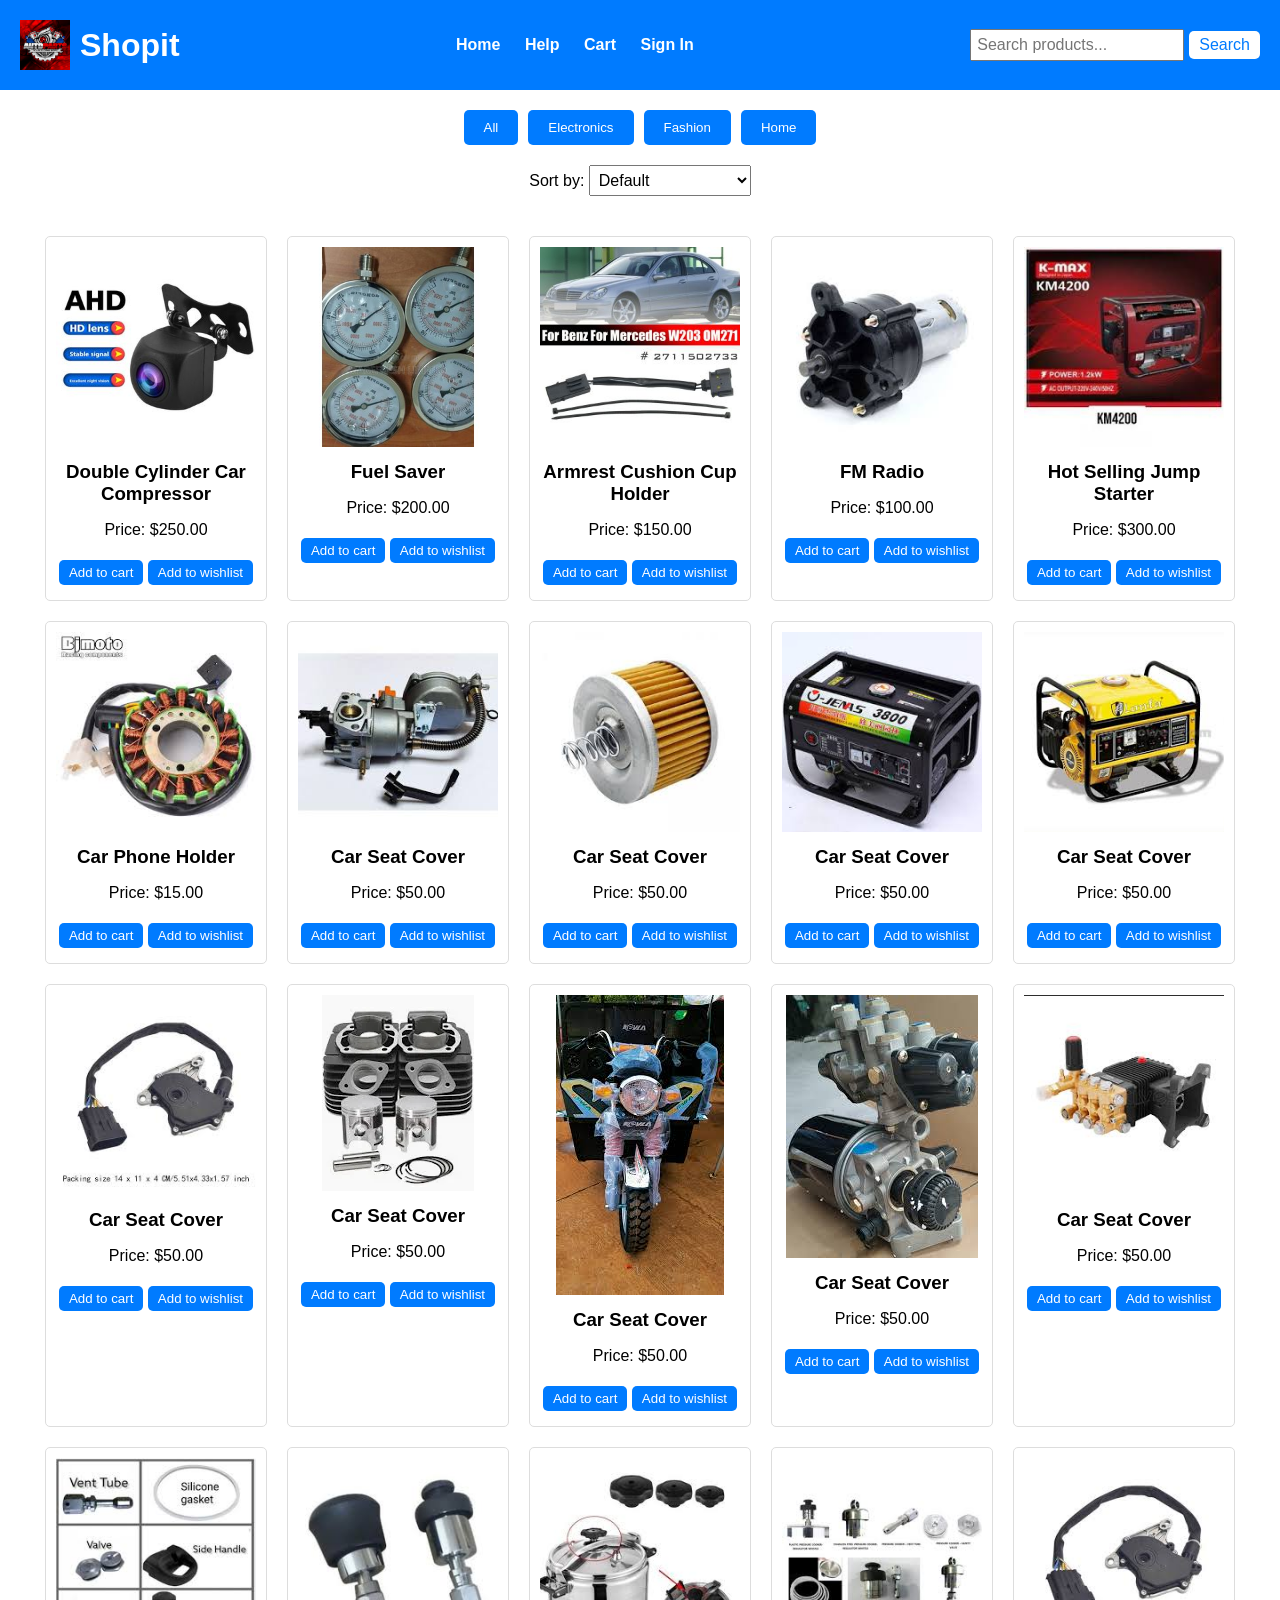
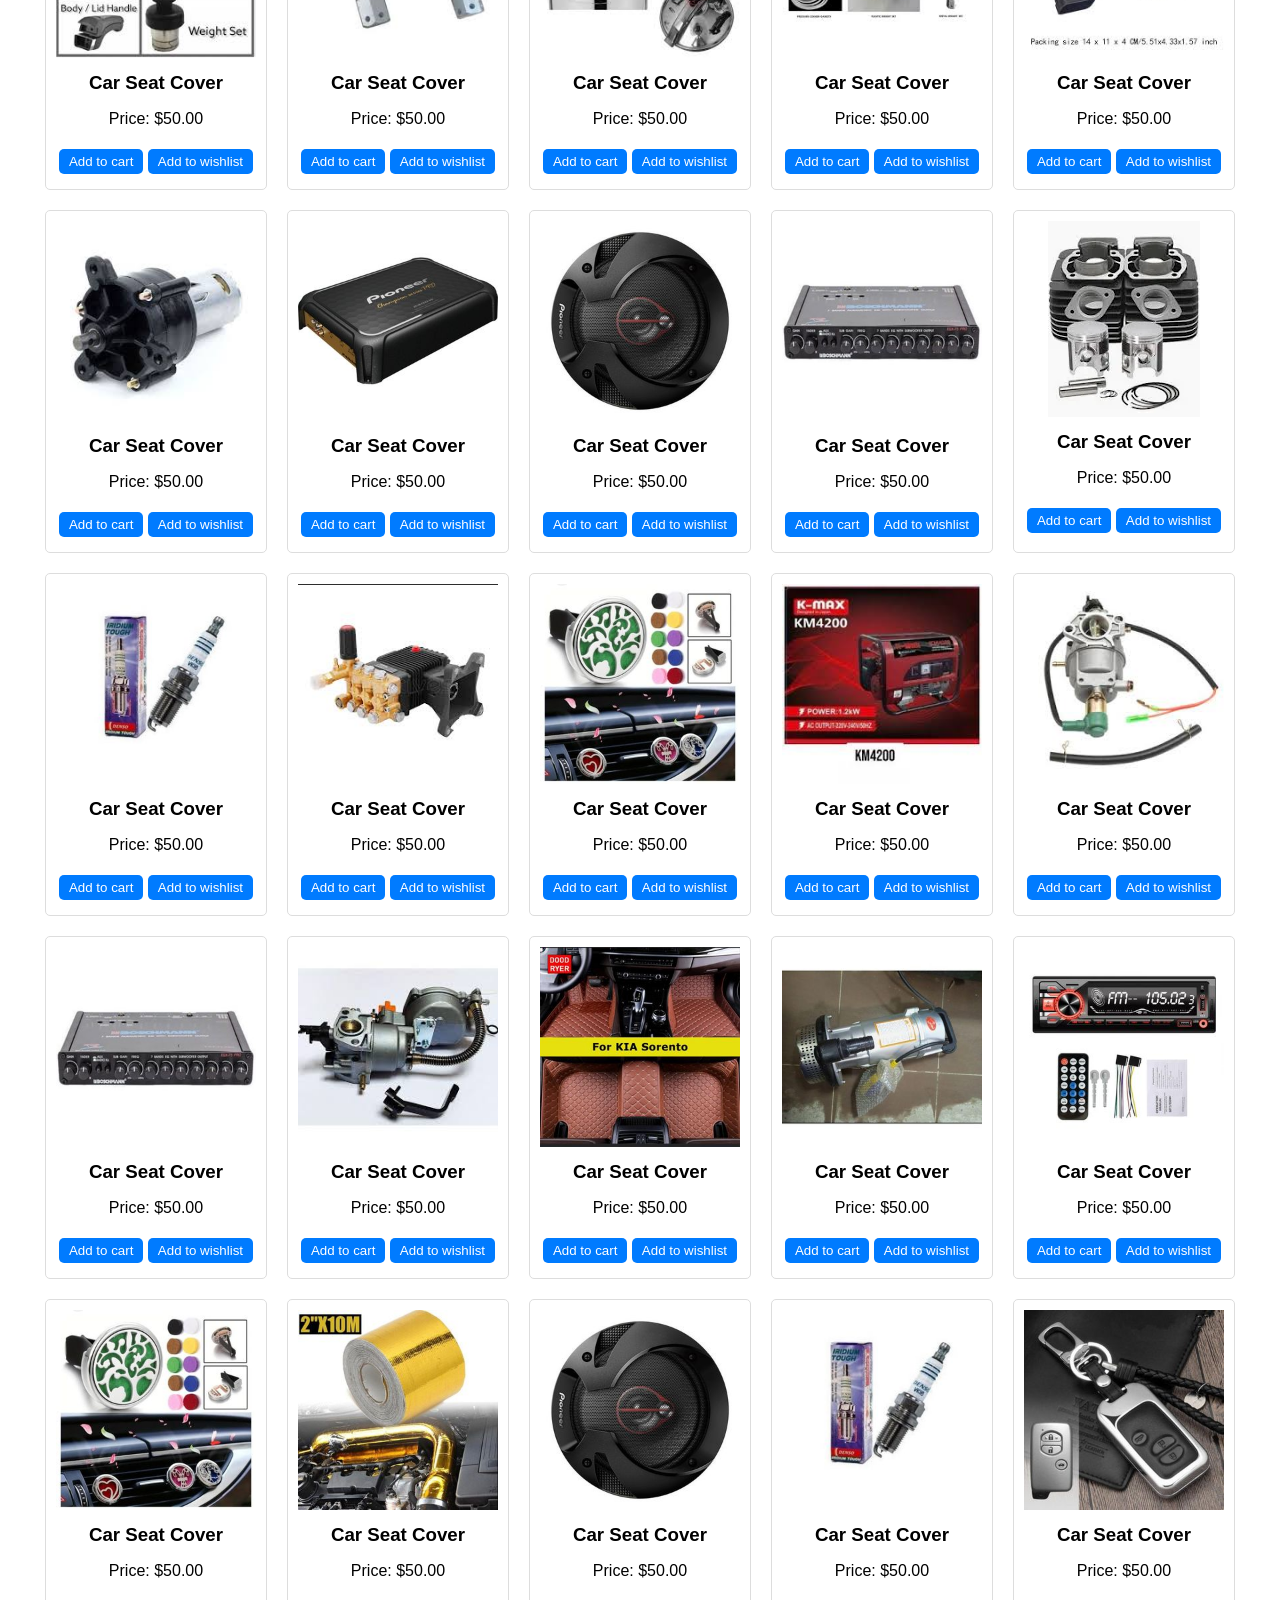
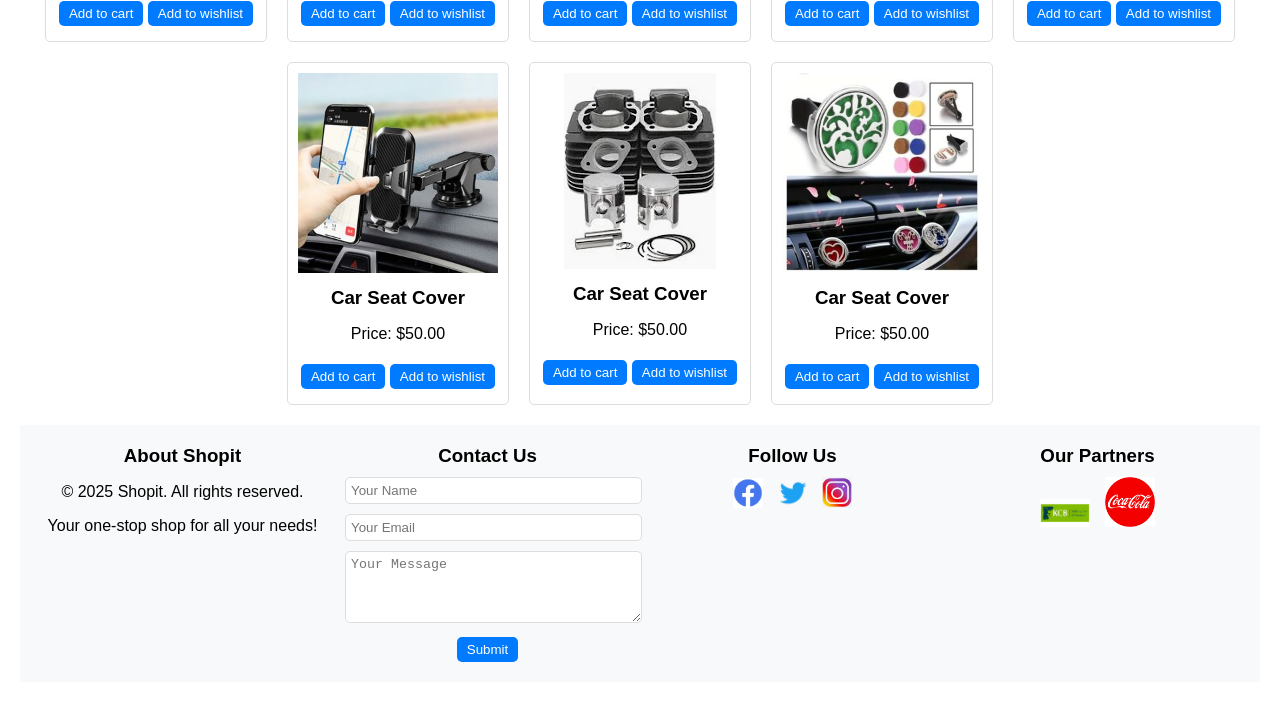
==== index.html @ d396bc4e "Add files via upload" ====
<!DOCTYPE html>
<html lang="en">
<head>
    <meta charset="UTF-8">
    <meta name="viewport" content="width=device-width, initial-scale=1.0">
    <title>Shopit</title>
    <link rel="stylesheet" href="index.css"> 
</head>
<body>
  
    <div id="top-section">
        <div class="header-container">
            <div class="logo-container">
                <img src="./images/auto-parts-car-service-logo-template-vector-54324256.jpg" alt="Shopit Logo" class="logo">
                <h1>Shopit</h1>
            </div>
            <div class="nav-links">
                <a href="Home.html">Home</a>
                <a href="help.html">Help</a>
                <a href="cart.html">Cart</a>
                <a href="login.html">Sign In</a>
            </div>
            <div class="search-bar">
                <input type="text" placeholder="Search products...">
                <button>Search</button>
            </div>
        </div>
    </div>

    
    <div class="category-filter">
        <button data-category="all">All</button>
        <button data-category="electronics">Electronics</button>
        <button data-category="fashion">Fashion</button>
        <button data-category="home">Home</button>
    </div>

 
    <div class="product-sorting">
        <label for="sort">Sort by:</label>
        <select id="sort">
            <option value="default">Default</option>
            <option value="price-asc">Price: Low to High</option>
            <option value="price-desc">Price: High to Low</option>
            <option value="name-asc">Name: A to Z</option>
            <option value="name-desc">Name: Z to A</option>
        </select>
    </div>

    <div class="product-list">
        <div class="product-item" data-category="electronics">
            <img src="./images/AHD car reverse camera rear view parking.jpg" alt="Double Cylinder Car Compressor">
            <h3>Double Cylinder Car Compressor</h3>
            <p>Price: $250.00</p>
            <button>Add to cart</button>
            <button class="wishlist-button">Add to wishlist</button>
        </div>
        <div class="product-item" data-category="electronics">
            <img src="./images/1 (1).jpg" alt="Fuel Saver">
            <h3>Fuel Saver</h3>
            <p>Price: $200.00</p>
            <button>Add to cart</button>
            <button class="wishlist-button">Add to wishlist</button>
        </div>
        <div class="product-item" data-category="electronics">
            <img src="./images/1.jpg" alt="Armrest Cushion Cup Holder">
            <h3>Armrest Cushion Cup Holder</h3>
            <p>Price: $150.00</p>
            <button>Add to cart</button>
            <button class="wishlist-button">Add to wishlist</button>
        </div>
        <div class="product-item" data-category="electronics">
            <img src="./images/444.jpeg" alt="FM Radio">
            <h3>FM Radio</h3>
            <p>Price: $100.00</p>
            <button>Add to cart</button>
            <button class="wishlist-button">Add to wishlist</button>
        </div>
        <div class="product-item" data-category="electronics">
            <img src="./images/download (1).jpeg" alt="Hot Selling Jump Starter">
            <h3>Hot Selling Jump Starter</h3>
            <p>Price: $300.00</p>
            <button>Add to cart</button>
            <button class="wishlist-button">Add to wishlist</button>
        </div>
        <div class="product-item" data-category="electronics">
            <img src="./images/download (2)444.jpeg" alt="Car Phone Holder">
            <h3>Car Phone Holder</h3>
            <p>Price: $15.00</p>
            <button>Add to cart</button>
            <button class="wishlist-button">Add to wishlist</button>
        </div>
        <div class="product-item" data-category="electronics">
            <img src="./images/download.jpeg" alt="Car Seat Cover">
            <h3>Car Seat Cover</h3>
            <p>Price: $50.00</p>
            <button>Add to cart</button>
            <button class="wishlist-button">Add to wishlist</button>
        </div>
        <div class="product-item" data-category="electronics">
            <img src="./images/filter.jpeg" alt="Car Seat Cover">
            <h3>Car Seat Cover</h3>
            <p>Price: $50.00</p>
            <button>Add to cart</button>
            <button class="wishlist-button">Add to wishlist</button>
        </div>
        <div class="product-item" data-category="electronics">
            <img src="./images/images (10).jpeg" alt="Car Seat Cover">
            <h3>Car Seat Cover</h3>
            <p>Price: $50.00</p>
            <button>Add to cart</button>
            <button class="wishlist-button">Add to wishlist</button>
        </div>
        <div class="product-item" data-category="electronics">
            <img src="./images/images (11).jpeg" alt="Car Seat Cover">
            <h3>Car Seat Cover</h3>
            <p>Price: $50.00</p>
            <button>Add to cart</button>
            <button class="wishlist-button">Add to wishlist</button>
        </div>
        <div class="product-item" data-category="electronics">
            <img src="./images/images (2).jpeg" alt="Car Seat Cover">
            <h3>Car Seat Cover</h3>
            <p>Price: $50.00</p>
            <button>Add to cart</button>
            <button class="wishlist-button">Add to wishlist</button>
        </div>
        <div class="product-item" data-category="electronics">
            <img src="./images/yamahard350.webp" alt="Car Seat Cover">
            <h3>Car Seat Cover</h3>
            <p>Price: $50.00</p>
            <button>Add to cart</button>
            <button class="wishlist-button">Add to wishlist</button>
        </div>
        <div class="product-item" data-category="electronics">
            <img src="./images/images (9).jpeg" alt="Car Seat Cover">
            <h3>Car Seat Cover</h3>
            <p>Price: $50.00</p>
            <button>Add to cart</button>
            <button class="wishlist-button">Add to wishlist</button>
        </div>
        <div class="product-item" data-category="electronics">
            <img src="./images/images (8).jpeg" alt="Car Seat Cover">
            <h3>Car Seat Cover</h3>
            <p>Price: $50.00</p>
            <button>Add to cart</button>
            <button class="wishlist-button">Add to wishlist</button>
        </div>
        <div class="product-item" data-category="electronics">
            <img src="./images/images (7).jpeg" alt="Car Seat Cover">
            <h3>Car Seat Cover</h3>
            <p>Price: $50.00</p>
            <button>Add to cart</button>
            <button class="wishlist-button">Add to wishlist</button>
        </div>
        <div class="product-item" data-category="electronics">
            <img src="./images/images (6).jpeg" alt="Car Seat Cover">
            <h3>Car Seat Cover</h3>
            <p>Price: $50.00</p>
            <button>Add to cart</button>
            <button class="wishlist-button">Add to wishlist</button>
        </div>
        <div class="product-item" data-category="electronics">
            <img src="./images/images (5).jpeg" alt="Car Seat Cover">
            <h3>Car Seat Cover</h3>
            <p>Price: $50.00</p>
            <button>Add to cart</button>
            <button class="wishlist-button">Add to wishlist</button>
        </div>
        <div class="product-item" data-category="electronics">
            <img src="./images/images (4).jpeg" alt="Car Seat Cover">
            <h3>Car Seat Cover</h3>
            <p>Price: $50.00</p>
            <button>Add to cart</button>
            <button class="wishlist-button">Add to wishlist</button>
        </div>
        <div class="product-item" data-category="electronics">
            <img src="./images/images (3).jpeg" alt="Car Seat Cover">
            <h3>Car Seat Cover</h3>
            <p>Price: $50.00</p>
            <button>Add to cart</button>
            <button class="wishlist-button">Add to wishlist</button>
        </div>
        <div class="product-item" data-category="electronics">
            <img src="./images/images (2).jpeg" alt="Car Seat Cover">
            <h3>Car Seat Cover</h3>
            <p>Price: $50.00</p>
            <button>Add to cart</button>
            <button class="wishlist-button">Add to wishlist</button>
        </div>
        <div class="product-item" data-category="electronics">
            <img src="./images/444.jpeg" alt="Car Seat Cover">
            <h3>Car Seat Cover</h3>
            <p>Price: $50.00</p>
            <button>Add to cart</button>
            <button class="wishlist-button">Add to wishlist</button>
        </div>
        <div class="product-item" data-category="electronics">
            <img src="./images/pionner GM-DC971 CARAMPLIFIRE.jpg" alt="Car Seat Cover">
            <h3>Car Seat Cover</h3>
            <p>Price: $50.00</p>
            <button>Add to cart</button>
            <button class="wishlist-button">Add to wishlist</button>
        </div>
        <div class="product-item" data-category="electronics">
            <img src="./images/SPEAKER.jpg" alt="Car Seat Cover">
            <h3>Car Seat Cover</h3>
            <p>Price: $50.00</p>
            <button>Add to cart</button>
            <button class="wishlist-button">Add to wishlist</button>
        </div>
        <div class="product-item" data-category="electronics">
            <img src="./images/BOSCHMANN.jpg" alt="Car Seat Cover">
            <h3>Car Seat Cover</h3>
            <p>Price: $50.00</p>
            <button>Add to cart</button>
            <button class="wishlist-button">Add to wishlist</button>
        </div>
        <div class="product-item" data-category="electronics">
            <img src="./images/yamahard350.webp" alt="Car Seat Cover">
            <h3>Car Seat Cover</h3>
            <p>Price: $50.00</p>
            <button>Add to cart</button>
            <button class="wishlist-button">Add to wishlist</button>
        </div>
        <div class="product-item" data-category="electronics">
            <img src="./images/PLUG.jpg" alt="Car Seat Cover">
            <h3>Car Seat Cover</h3>
            <p>Price: $50.00</p>
            <button>Add to cart</button>
            <button class="wishlist-button">Add to wishlist</button>
        </div>
        <div class="product-item" data-category="electronics">
            <img src="./images/images (7).jpeg" alt="Car Seat Cover">
            <h3>Car Seat Cover</h3>
            <p>Price: $50.00</p>
            <button>Add to cart</button>
            <button class="wishlist-button">Add to wishlist</button>
        </div>
        <div class="product-item" data-category="electronics">
            <img src="./images/air freshner.jpg" alt="Car Seat Cover">
            <h3>Car Seat Cover</h3>
            <p>Price: $50.00</p>
            <button>Add to cart</button>
            <button class="wishlist-button">Add to wishlist</button>
        </div>
        <div class="product-item" data-category="electronics">
            <img src="./images/download (1).jpeg" alt="Car Seat Cover">
            <h3>Car Seat Cover</h3>
            <p>Price: $50.00</p>
            <button>Add to cart</button>
            <button class="wishlist-button">Add to wishlist</button>
        </div>
        <div class="product-item" data-category="electronics">
            <img src="./images/download 444.jpeg" alt="Car Seat Cover">
            <h3>Car Seat Cover</h3>
            <p>Price: $50.00</p>
            <button>Add to cart</button>
            <button class="wishlist-button">Add to wishlist</button>
        </div>
        <div class="product-item" data-category="electronics">
            <img src="./images/BOSCHMANN.jpg" alt="Car Seat Cover">
            <h3>Car Seat Cover</h3>
            <p>Price: $50.00</p>
            <button>Add to cart</button>
            <button class="wishlist-button">Add to wishlist</button>
        </div>
        <div class="product-item" data-category="electronics">
            <img src="./images/download.jpeg" alt="Car Seat Cover">
            <h3>Car Seat Cover</h3>
            <p>Price: $50.00</p>
            <button>Add to cart</button>
            <button class="wishlist-button">Add to wishlist</button>
        </div>
        <div class="product-item" data-category="electronics">
            <img src="./images/floor mat.jpg" alt="Car Seat Cover">
            <h3>Car Seat Cover</h3>
            <p>Price: $50.00</p>
            <button>Add to cart</button>
            <button class="wishlist-button">Add to wishlist</button>
        </div>
        <div class="product-item" data-category="electronics">
            <img src="./images/FUEL PUMP.jpg" alt="Car Seat Cover">
            <h3>Car Seat Cover</h3>
            <p>Price: $50.00</p>
            <button>Add to cart</button>
            <button class="wishlist-button">Add to wishlist</button>
        </div>
        <div class="product-item" data-category="electronics">
            <img src="./images/FM RADIO.jpg" alt="Car Seat Cover">
            <h3>Car Seat Cover</h3>
            <p>Price: $50.00</p>
            <button>Add to cart</button>
            <button class="wishlist-button">Add to wishlist</button>
        </div>
        <div class="product-item" data-category="electronics">
            <img src="./images/air freshner.jpg" alt="Car Seat Cover">
            <h3>Car Seat Cover</h3>
            <p>Price: $50.00</p>
            <button>Add to cart</button>
            <button class="wishlist-button">Add to wishlist</button>
        </div>
        <div class="product-item" data-category="electronics">
            <img src="./images/DEGREE GOLD HEAT COOL.jpg" alt="Car Seat Cover">
            <h3>Car Seat Cover</h3>
            <p>Price: $50.00</p>
            <button>Add to cart</button>
            <button class="wishlist-button">Add to wishlist</button>
        </div>
        <div class="product-item" data-category="electronics">
            <img src="./images/SPEAKER.jpg" alt="Car Seat Cover">
            <h3>Car Seat Cover</h3>
            <p>Price: $50.00</p>
            <button>Add to cart</button>
            <button class="wishlist-button">Add to wishlist</button>
        </div>
        <div class="product-item" data-category="electronics">
            <img src="./images/PLUG.jpg" alt="Car Seat Cover">
            <h3>Car Seat Cover</h3>
            <p>Price: $50.00</p>
            <button>Add to cart</button>
            <button class="wishlist-button">Add to wishlist</button>
        </div>
        <div class="product-item" data-category="electronics">
            <img src="./images/key case cover bag.jpg" alt="Car Seat Cover">
            <h3>Car Seat Cover</h3>
            <p>Price: $50.00</p>
            <button>Add to cart</button>
            <button class="wishlist-button">Add to wishlist</button>
        </div>
        <div class="product-item" data-category="electronics">
            <img src="./images/phone holder.jpg" alt="Car Seat Cover">
            <h3>Car Seat Cover</h3>
            <p>Price: $50.00</p>
            <button>Add to cart</button>
            <button class="wishlist-button">Add to wishlist</button>
        </div>
        <div class="product-item" data-category="electronics">
            <img src="./images/yamahard350.webp" alt="Car Seat Cover">
            <h3>Car Seat Cover</h3>
            <p>Price: $50.00</p>
            <button>Add to cart</button>
            <button class="wishlist-button">Add to wishlist</button>
        </Div> 
        <div class="product-item" data-category="electronics">
            <img src="./images/air freshner.jpg" alt="Car Seat Cover">
            <h3>Car Seat Cover</h3>
            <p>Price: $50.00</p>
            <button>Add to cart</button>
            <button class="wishlist-button">Add to wishlist</button>   

    </div>
   

   
    <footer>
        <div class="footer-container">
            <div class="footer-section">
                <h3>About Shopit</h3>
                <p>&copy; 2025 Shopit. All rights reserved.</p>
                <p>Your one-stop shop for all your needs!</p>
            </div>
            <div class="footer-section">
                <h3>Contact Us</h3>
                <form action="#" method="post">
                    <input type="text" name="name" placeholder="Your Name" required>
                    <input type="email" name="email" placeholder="Your Email" required>
                    <textarea name="message" placeholder="Your Message" rows="4" required></textarea>
                    <button type="submit">Submit</button>
                </form>
            </div>
            <div class="footer-section">
                <h3>Follow Us</h3>
                <div class="social-media">
                    <a href="#" target="_blank"><img src="./images/FECEBOOK LOGO.avif" alt="Facebook"></a>
                    <a href="#" target="_blank"><img src="./images/free-twitter-logo-icon-2429-thumb.png" alt="Twitter"></a>
                    <a href="#" target="_blank"><img src="./images/INSTAGRAM LOGO.jpg" alt="Instagram"></a>
                </div>
            </div>
            <div class="footer-section">
                <h3>Our Partners</h3>
                <div class="partners">
                    <img src="./images/kcb-group-vector-logo.png" alt="Partner 1">
                    <img src="./images/COKE LOGO.jpg" alt="Partner 2">
                </div>
            </div>
        </div>
    </footer>

    <script src="index.js"></script> 
</body>
</html>
---- index.css ----
body {
    font-family: Arial, sans-serif;
    margin: 0;
    padding: 0;
    box-sizing: border-box;
}

h1, h2, h3 {
    margin: 0;
}

a {
    text-decoration: none;
    color: inherit;
}

button {
    cursor: pointer;
}


#top-section {
    background-color: #007BFF;
    color: white;
    padding: 20px;
}

.header-container {
    display: flex;
    justify-content: space-between;
    align-items: center;
}

.logo-container {
    display: flex;
    align-items: center;
}

.logo {
    height: 50px;
    margin-right: 10px;
}

.nav-links a {
    margin: 0 10px;
    color: white;
    font-weight: bold;
}

.search-bar {
    display: flex;
    align-items: center;
}

.search-bar input {
    padding: 5px;
    font-size: 16px;
    margin-right: 5px;
}

.search-bar button {
    padding: 5px 10px;
    font-size: 16px;
    background-color: white;
    color: #007BFF;
    border: none;
    border-radius: 5px;
}


.category-filter {
    display: flex;
    justify-content: center;
    margin: 20px 0;
}

.category-filter button {
    padding: 10px 20px;
    margin: 0 5px;
    background-color: #007BFF;
    color: white;
    border: none;
    border-radius: 5px;
}

.category-filter button:hover {
    background-color: #0056b3;
}

.product-sorting {
    text-align: center;
    margin: 20px 0;
}

.product-sorting select {
    padding: 5px;
    font-size: 16px;
}


.product-list {
    display: flex;
    flex-wrap: wrap;
    justify-content: center;
    gap: 20px;
    padding: 20px;
}

.product-item {
    border: 1px solid #ddd;
    border-radius: 5px;
    padding: 10px;
    text-align: center;
    width: 200px;
}

.product-item img {
    max-width: 100%;
    height: auto;
    margin-bottom: 10px;
}

.product-item button {
    padding: 5px 10px;
    margin: 5px 0;
    background-color: #007BFF;
    color: white;
    border: none;
    border-radius: 5px;
}

.product-item button:hover {
    background-color: #0056b3;
}


footer {
    background-color: #f8f9fa;
    padding: 20px;
    text-align: center;
}

.footer-container {
    display: flex;
    flex-wrap: wrap;
    justify-content: space-around;
    gap: 20px;
}

.footer-section {
    flex: 1;
    min-width: 200px;
}

.footer-section h3 {
    margin-bottom: 10px;
}

.footer-section form input,
.footer-section form textarea {
    width: 100%;
    margin-bottom: 10px;
    padding: 5px;
    border: 1px solid #ddd;
    border-radius: 5px;
}

.footer-section form button {
    padding: 5px 10px;
    background-color: #007BFF;
    color: white;
    border: none;
    border-radius: 5px;
}

.footer-section form button:hover {
    background-color: #0056b3;
}

.social-media img {
    width: 30px;
    margin: 0 5px;
}

.partners img {
    width: 50px;
    margin: 0 5px;
}
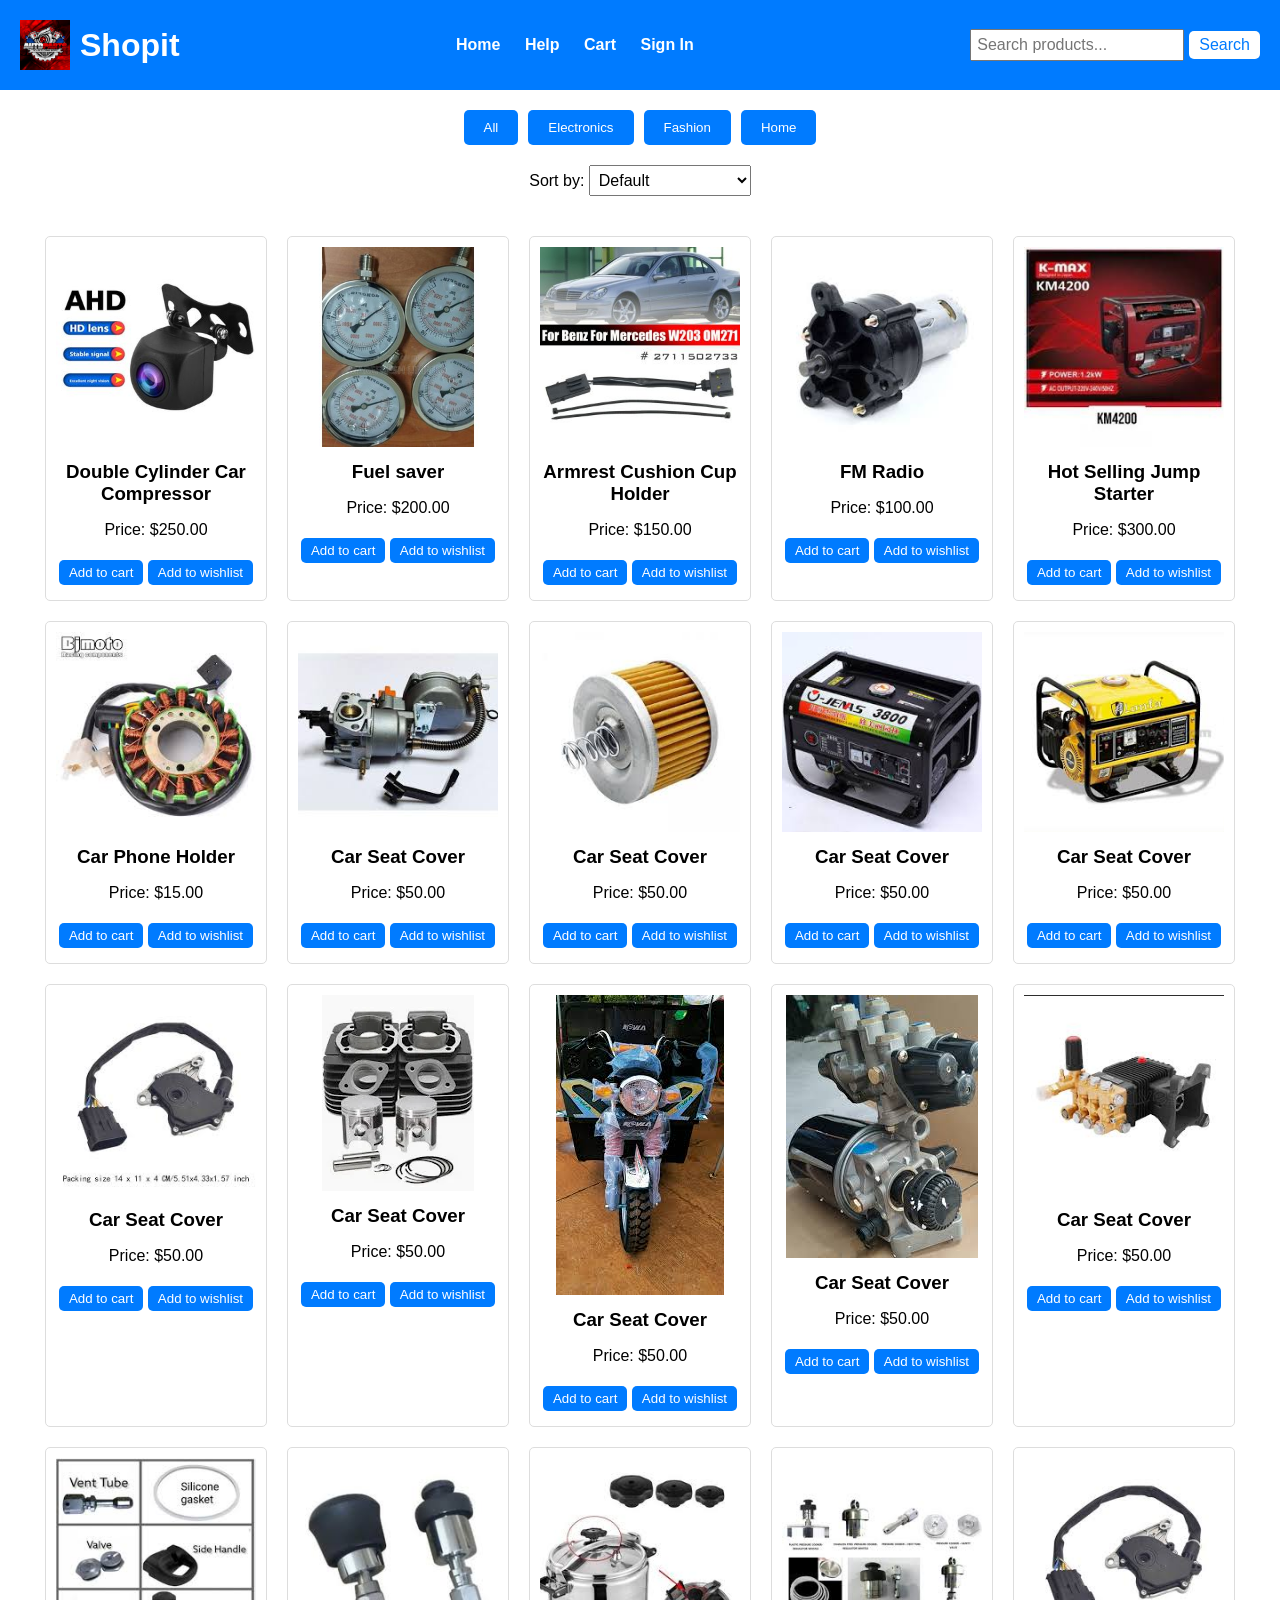
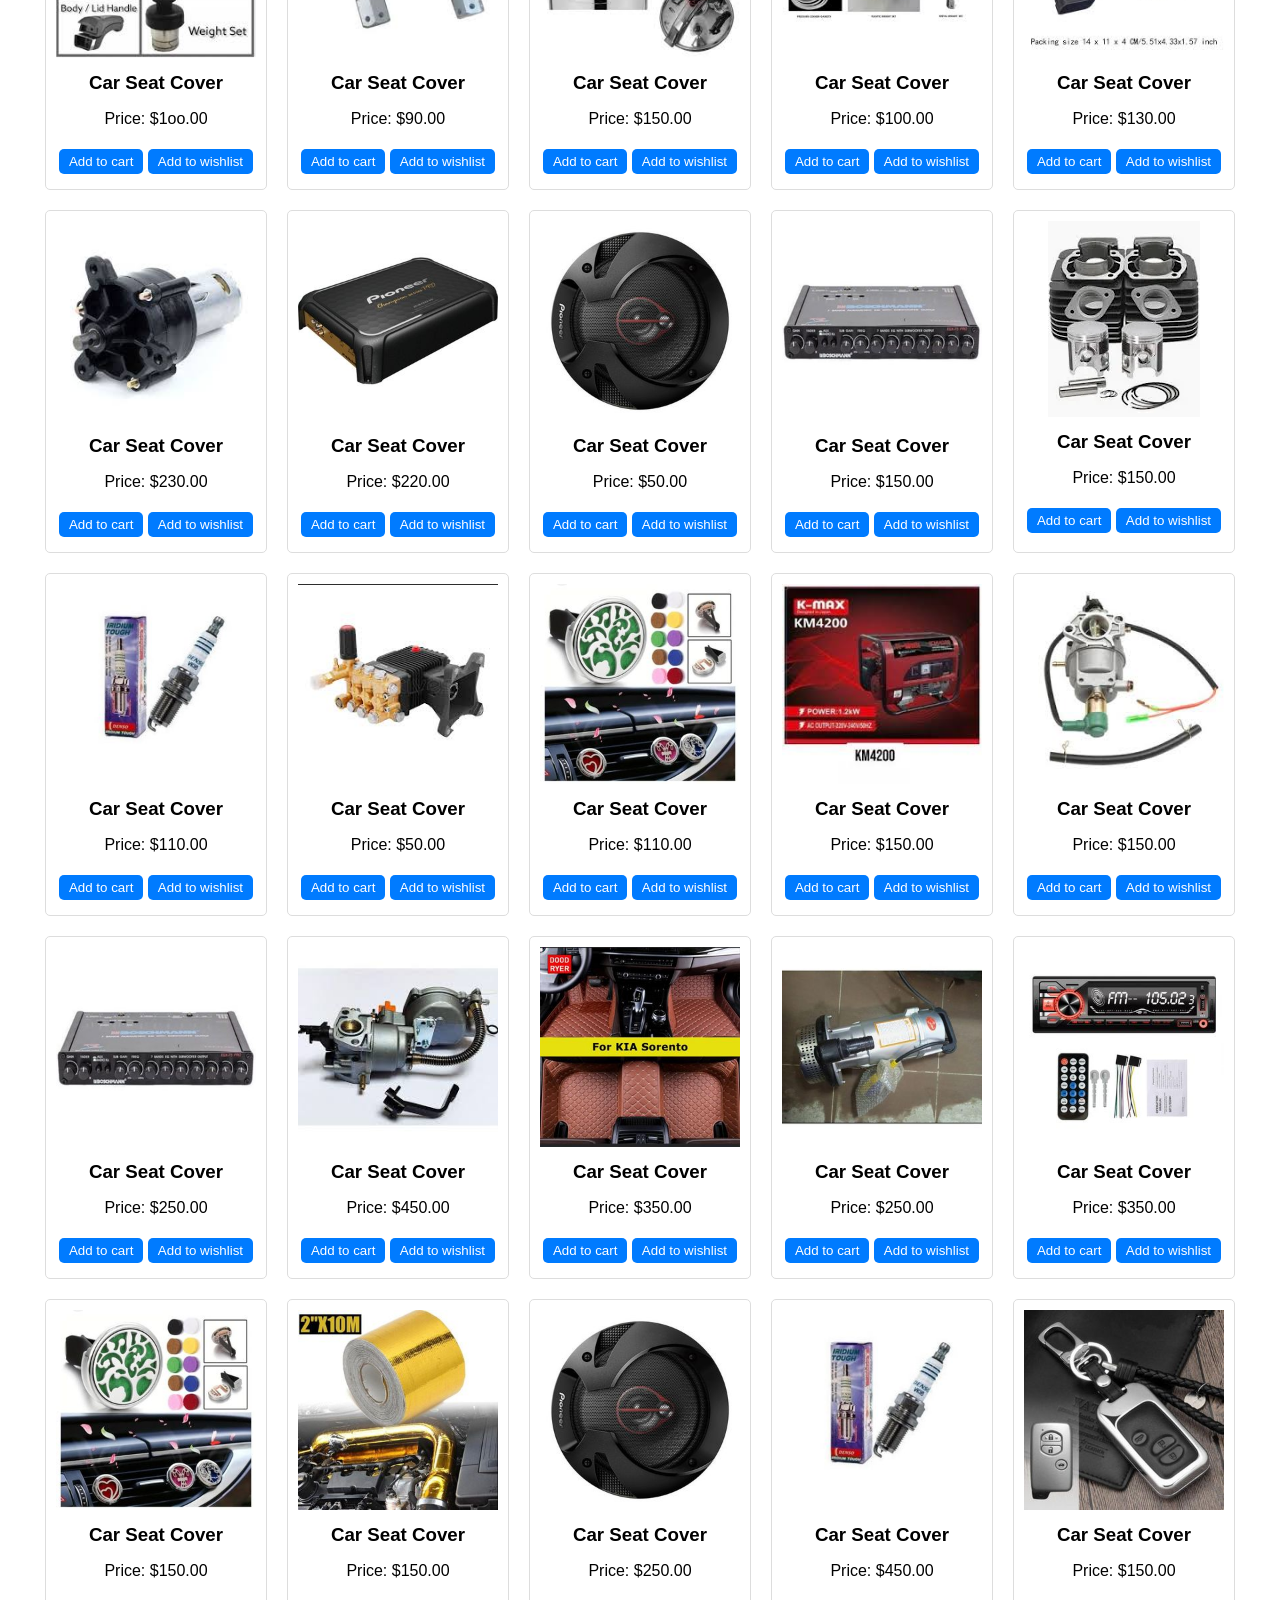
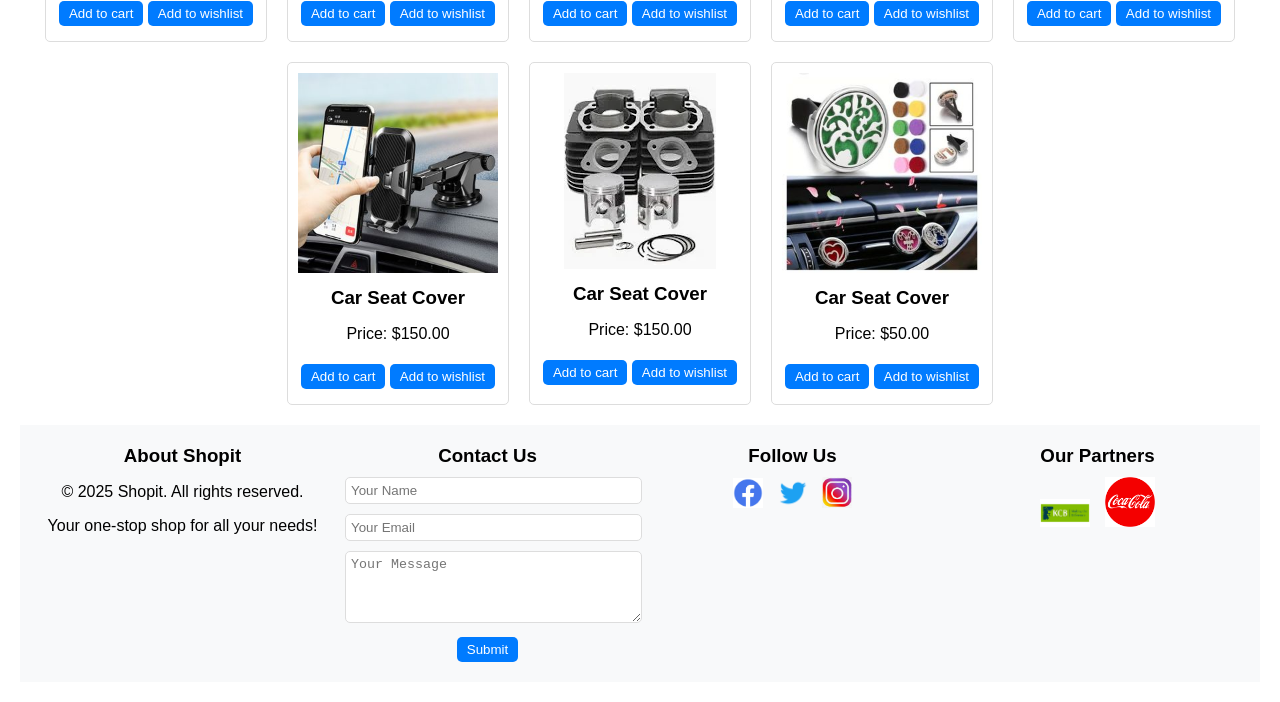
==== commit a84492e3: "updated 7 files and added cart.js" ====
--- a/index.html
+++ b/index.html
@@ -57,7 +57,7 @@
         </div>
         <div class="product-item" data-category="electronics">
             <img src="./images/1 (1).jpg" alt="Fuel Saver">
-            <h3>Fuel Saver</h3>
+            <h3>Fuel saver</h3>
             <p>Price: $200.00</p>
             <button>Add to cart</button>
             <button class="wishlist-button">Add to wishlist</button>
@@ -156,49 +156,49 @@
         <div class="product-item" data-category="electronics">
             <img src="./images/images (6).jpeg" alt="Car Seat Cover">
             <h3>Car Seat Cover</h3>
-            <p>Price: $50.00</p>
+            <p>Price: $1oo.00</p>
             <button>Add to cart</button>
             <button class="wishlist-button">Add to wishlist</button>
         </div>
         <div class="product-item" data-category="electronics">
             <img src="./images/images (5).jpeg" alt="Car Seat Cover">
             <h3>Car Seat Cover</h3>
-            <p>Price: $50.00</p>
+            <p>Price: $90.00</p>
             <button>Add to cart</button>
             <button class="wishlist-button">Add to wishlist</button>
         </div>
         <div class="product-item" data-category="electronics">
             <img src="./images/images (4).jpeg" alt="Car Seat Cover">
             <h3>Car Seat Cover</h3>
-            <p>Price: $50.00</p>
+            <p>Price: $150.00</p>
             <button>Add to cart</button>
             <button class="wishlist-button">Add to wishlist</button>
         </div>
         <div class="product-item" data-category="electronics">
             <img src="./images/images (3).jpeg" alt="Car Seat Cover">
             <h3>Car Seat Cover</h3>
-            <p>Price: $50.00</p>
+            <p>Price: $100.00</p>
             <button>Add to cart</button>
             <button class="wishlist-button">Add to wishlist</button>
         </div>
         <div class="product-item" data-category="electronics">
             <img src="./images/images (2).jpeg" alt="Car Seat Cover">
             <h3>Car Seat Cover</h3>
-            <p>Price: $50.00</p>
+            <p>Price: $130.00</p>
             <button>Add to cart</button>
             <button class="wishlist-button">Add to wishlist</button>
         </div>
         <div class="product-item" data-category="electronics">
             <img src="./images/444.jpeg" alt="Car Seat Cover">
             <h3>Car Seat Cover</h3>
-            <p>Price: $50.00</p>
+            <p>Price: $230.00</p>
             <button>Add to cart</button>
             <button class="wishlist-button">Add to wishlist</button>
         </div>
         <div class="product-item" data-category="electronics">
             <img src="./images/pionner GM-DC971 CARAMPLIFIRE.jpg" alt="Car Seat Cover">
             <h3>Car Seat Cover</h3>
-            <p>Price: $50.00</p>
+            <p>Price: $220.00</p>
             <button>Add to cart</button>
             <button class="wishlist-button">Add to wishlist</button>
         </div>
@@ -212,21 +212,21 @@
         <div class="product-item" data-category="electronics">
             <img src="./images/BOSCHMANN.jpg" alt="Car Seat Cover">
             <h3>Car Seat Cover</h3>
-            <p>Price: $50.00</p>
+            <p>Price: $150.00</p>
             <button>Add to cart</button>
             <button class="wishlist-button">Add to wishlist</button>
         </div>
         <div class="product-item" data-category="electronics">
             <img src="./images/yamahard350.webp" alt="Car Seat Cover">
             <h3>Car Seat Cover</h3>
-            <p>Price: $50.00</p>
+            <p>Price: $150.00</p>
             <button>Add to cart</button>
             <button class="wishlist-button">Add to wishlist</button>
         </div>
         <div class="product-item" data-category="electronics">
             <img src="./images/PLUG.jpg" alt="Car Seat Cover">
             <h3>Car Seat Cover</h3>
-            <p>Price: $50.00</p>
+            <p>Price: $110.00</p>
             <button>Add to cart</button>
             <button class="wishlist-button">Add to wishlist</button>
         </div>
@@ -240,105 +240,105 @@
         <div class="product-item" data-category="electronics">
             <img src="./images/air freshner.jpg" alt="Car Seat Cover">
             <h3>Car Seat Cover</h3>
-            <p>Price: $50.00</p>
+            <p>Price: $110.00</p>
             <button>Add to cart</button>
             <button class="wishlist-button">Add to wishlist</button>
         </div>
         <div class="product-item" data-category="electronics">
             <img src="./images/download (1).jpeg" alt="Car Seat Cover">
             <h3>Car Seat Cover</h3>
-            <p>Price: $50.00</p>
+            <p>Price: $150.00</p>
             <button>Add to cart</button>
             <button class="wishlist-button">Add to wishlist</button>
         </div>
         <div class="product-item" data-category="electronics">
             <img src="./images/download 444.jpeg" alt="Car Seat Cover">
             <h3>Car Seat Cover</h3>
-            <p>Price: $50.00</p>
+            <p>Price: $150.00</p>
             <button>Add to cart</button>
             <button class="wishlist-button">Add to wishlist</button>
         </div>
         <div class="product-item" data-category="electronics">
             <img src="./images/BOSCHMANN.jpg" alt="Car Seat Cover">
             <h3>Car Seat Cover</h3>
-            <p>Price: $50.00</p>
+            <p>Price: $250.00</p>
             <button>Add to cart</button>
             <button class="wishlist-button">Add to wishlist</button>
         </div>
         <div class="product-item" data-category="electronics">
             <img src="./images/download.jpeg" alt="Car Seat Cover">
             <h3>Car Seat Cover</h3>
-            <p>Price: $50.00</p>
+            <p>Price: $450.00</p>
             <button>Add to cart</button>
             <button class="wishlist-button">Add to wishlist</button>
         </div>
         <div class="product-item" data-category="electronics">
             <img src="./images/floor mat.jpg" alt="Car Seat Cover">
             <h3>Car Seat Cover</h3>
-            <p>Price: $50.00</p>
+            <p>Price: $350.00</p>
             <button>Add to cart</button>
             <button class="wishlist-button">Add to wishlist</button>
         </div>
         <div class="product-item" data-category="electronics">
             <img src="./images/FUEL PUMP.jpg" alt="Car Seat Cover">
             <h3>Car Seat Cover</h3>
-            <p>Price: $50.00</p>
+            <p>Price: $250.00</p>
             <button>Add to cart</button>
             <button class="wishlist-button">Add to wishlist</button>
         </div>
         <div class="product-item" data-category="electronics">
             <img src="./images/FM RADIO.jpg" alt="Car Seat Cover">
             <h3>Car Seat Cover</h3>
-            <p>Price: $50.00</p>
+            <p>Price: $350.00</p>
             <button>Add to cart</button>
             <button class="wishlist-button">Add to wishlist</button>
         </div>
         <div class="product-item" data-category="electronics">
             <img src="./images/air freshner.jpg" alt="Car Seat Cover">
             <h3>Car Seat Cover</h3>
-            <p>Price: $50.00</p>
+            <p>Price: $150.00</p>
             <button>Add to cart</button>
             <button class="wishlist-button">Add to wishlist</button>
         </div>
         <div class="product-item" data-category="electronics">
             <img src="./images/DEGREE GOLD HEAT COOL.jpg" alt="Car Seat Cover">
             <h3>Car Seat Cover</h3>
-            <p>Price: $50.00</p>
+            <p>Price: $150.00</p>
             <button>Add to cart</button>
             <button class="wishlist-button">Add to wishlist</button>
         </div>
         <div class="product-item" data-category="electronics">
             <img src="./images/SPEAKER.jpg" alt="Car Seat Cover">
             <h3>Car Seat Cover</h3>
-            <p>Price: $50.00</p>
+            <p>Price: $250.00</p>
             <button>Add to cart</button>
             <button class="wishlist-button">Add to wishlist</button>
         </div>
         <div class="product-item" data-category="electronics">
             <img src="./images/PLUG.jpg" alt="Car Seat Cover">
             <h3>Car Seat Cover</h3>
-            <p>Price: $50.00</p>
+            <p>Price: $450.00</p>
             <button>Add to cart</button>
             <button class="wishlist-button">Add to wishlist</button>
         </div>
         <div class="product-item" data-category="electronics">
             <img src="./images/key case cover bag.jpg" alt="Car Seat Cover">
             <h3>Car Seat Cover</h3>
-            <p>Price: $50.00</p>
+            <p>Price: $150.00</p>
             <button>Add to cart</button>
             <button class="wishlist-button">Add to wishlist</button>
         </div>
         <div class="product-item" data-category="electronics">
             <img src="./images/phone holder.jpg" alt="Car Seat Cover">
             <h3>Car Seat Cover</h3>
-            <p>Price: $50.00</p>
+            <p>Price: $150.00</p>
             <button>Add to cart</button>
             <button class="wishlist-button">Add to wishlist</button>
         </div>
         <div class="product-item" data-category="electronics">
             <img src="./images/yamahard350.webp" alt="Car Seat Cover">
             <h3>Car Seat Cover</h3>
-            <p>Price: $50.00</p>
+            <p>Price: $150.00</p>
             <button>Add to cart</button>
             <button class="wishlist-button">Add to wishlist</button>
         </Div> 
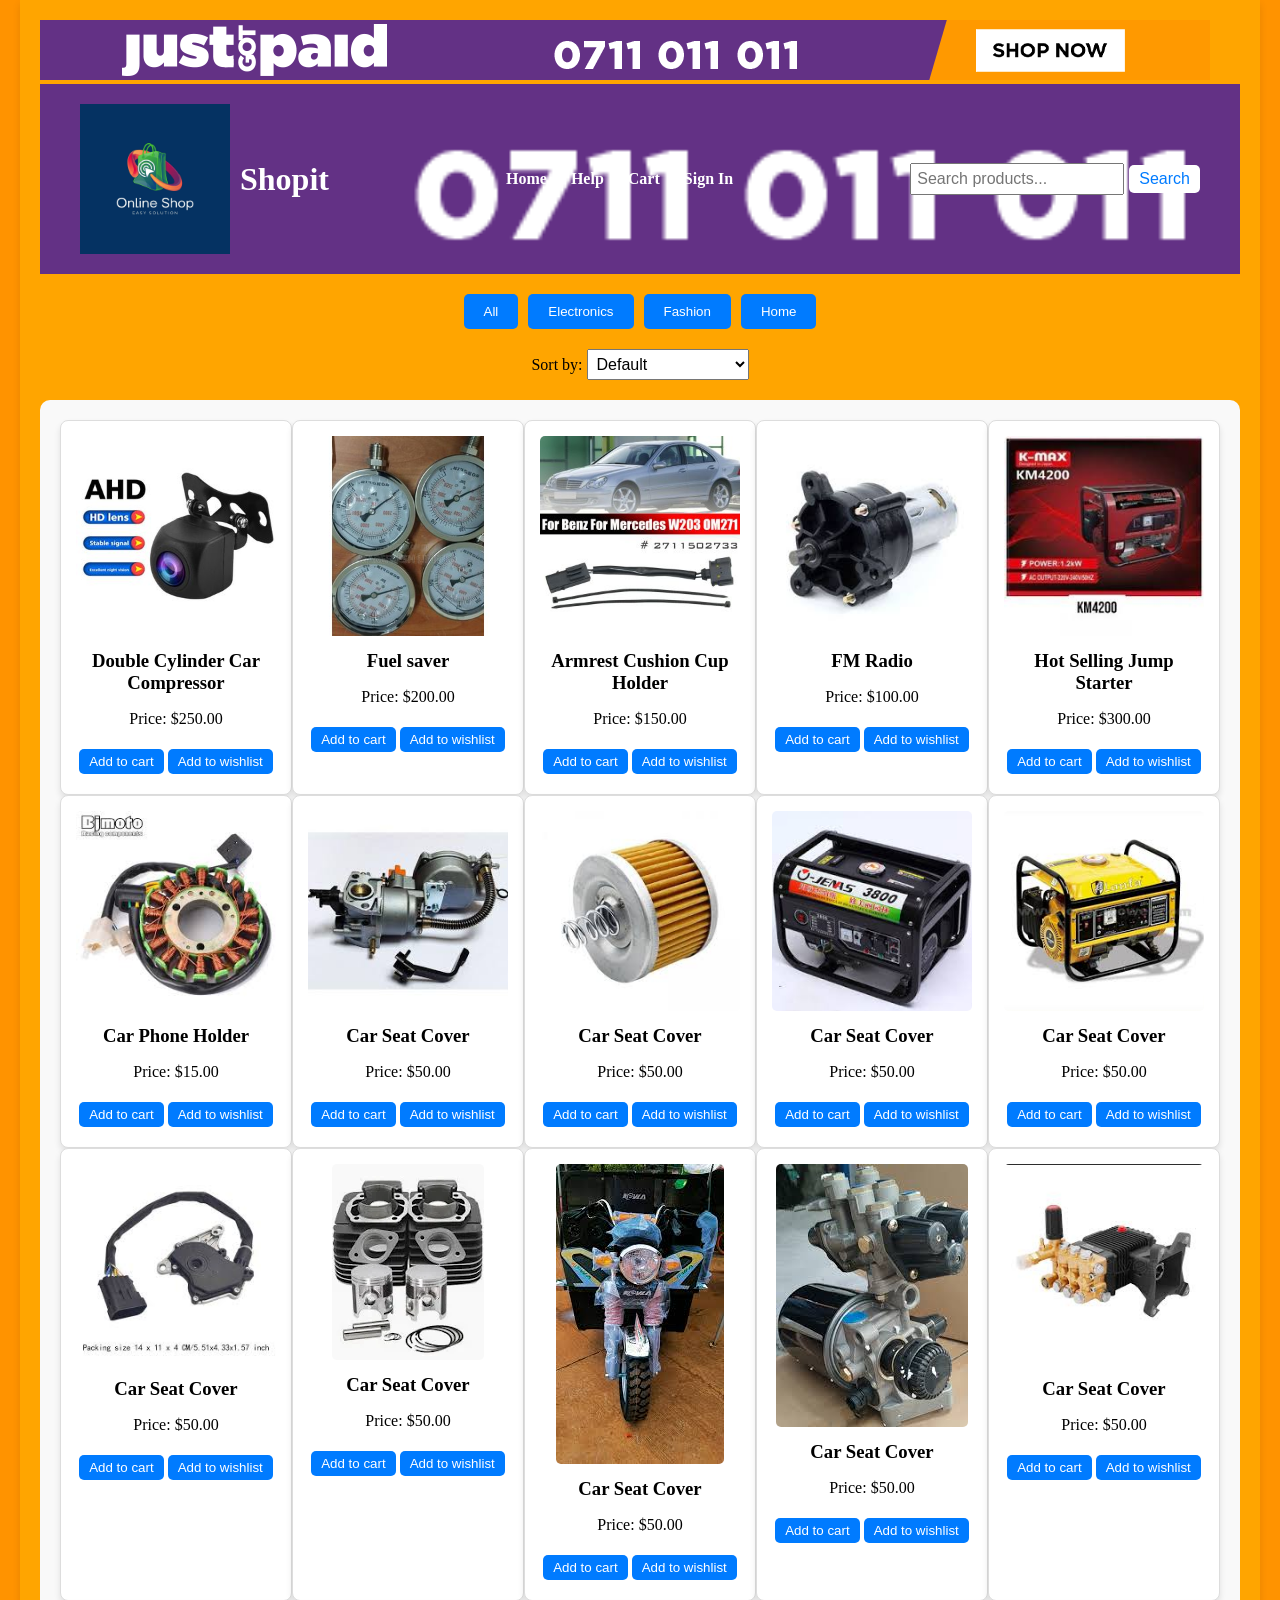
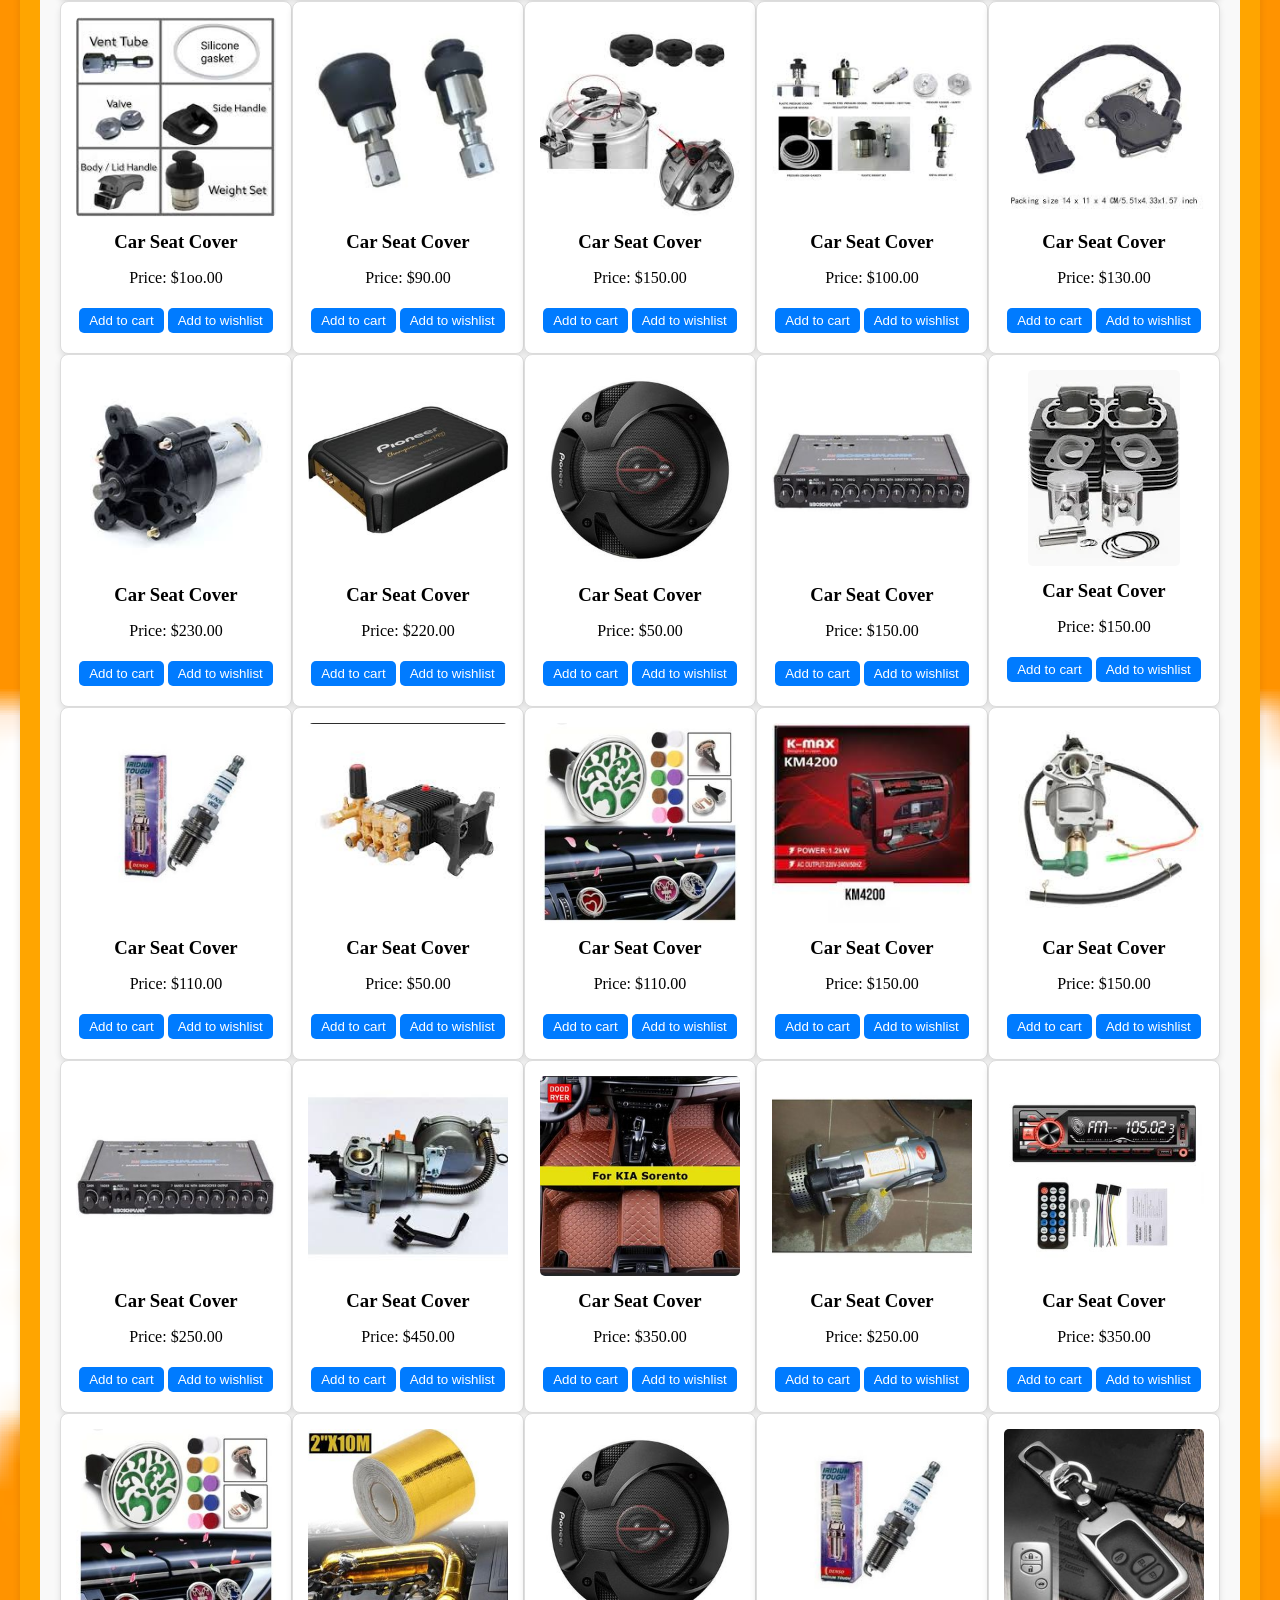
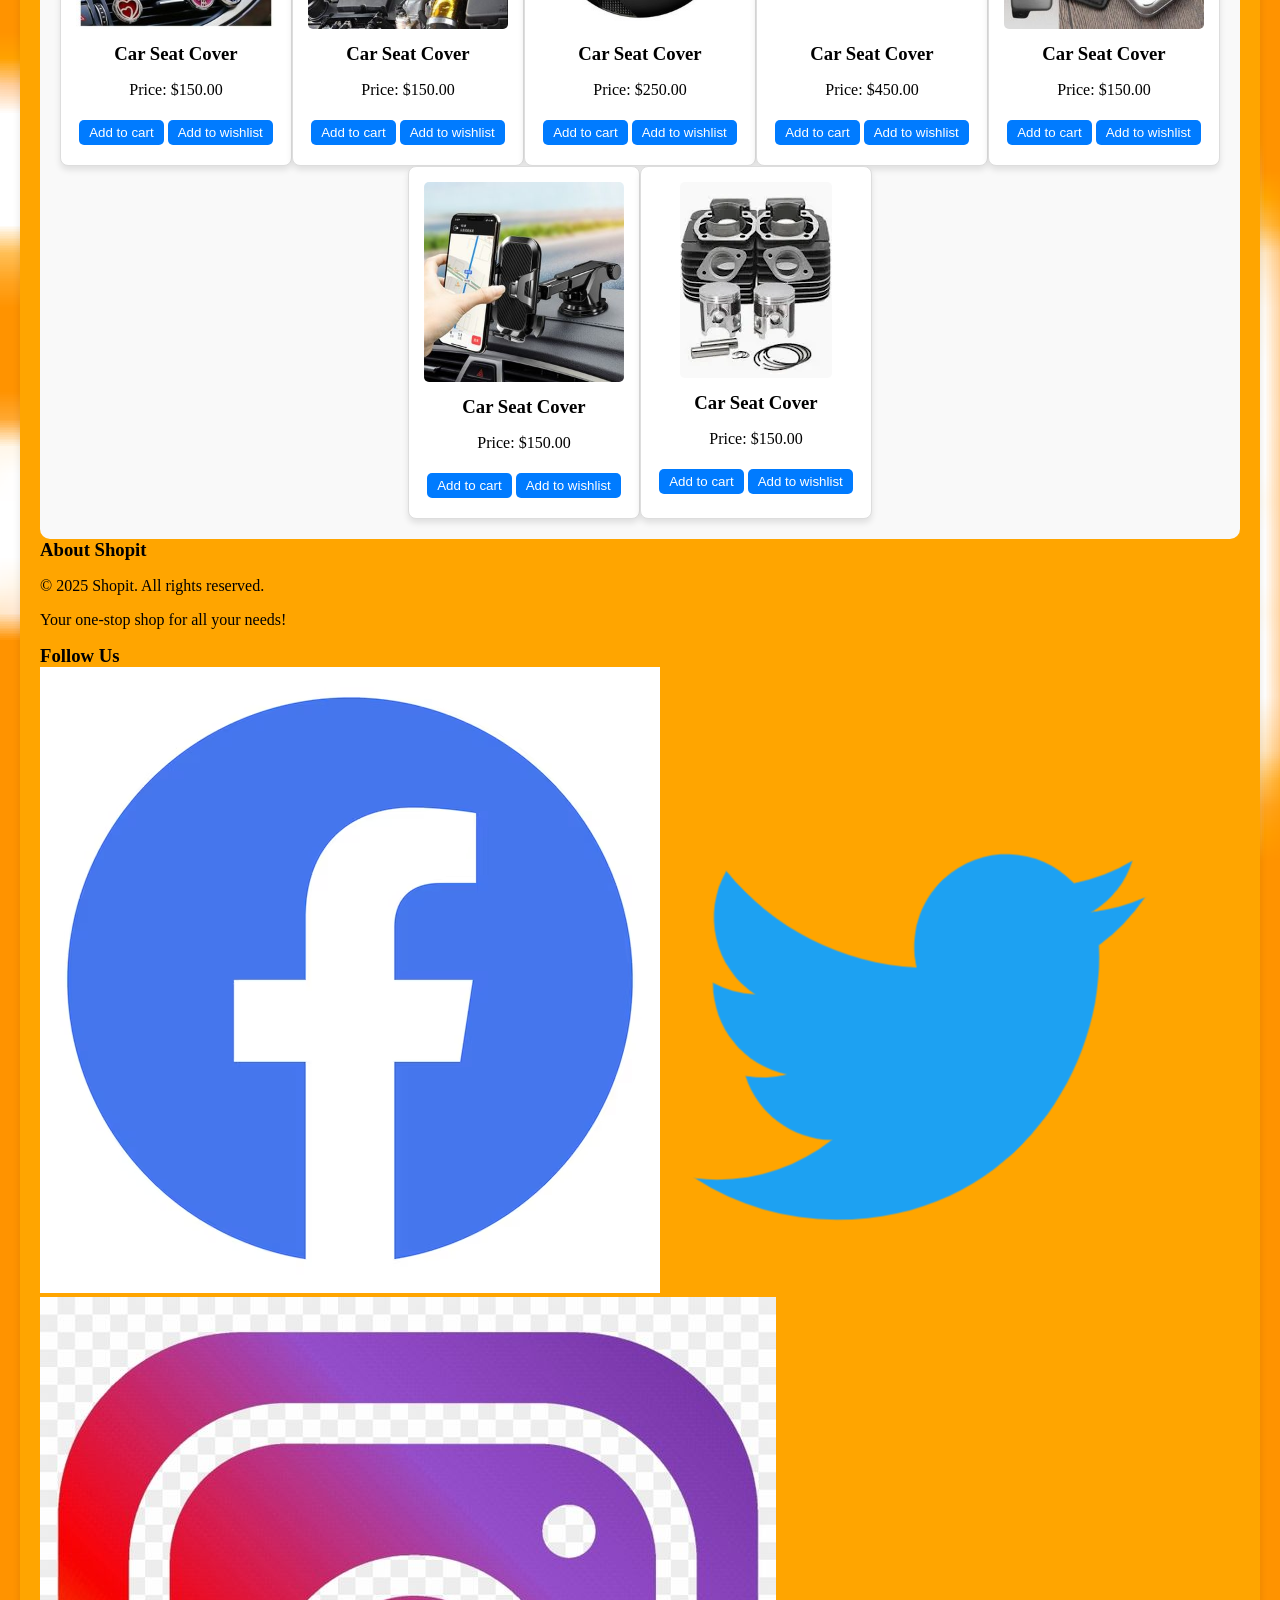
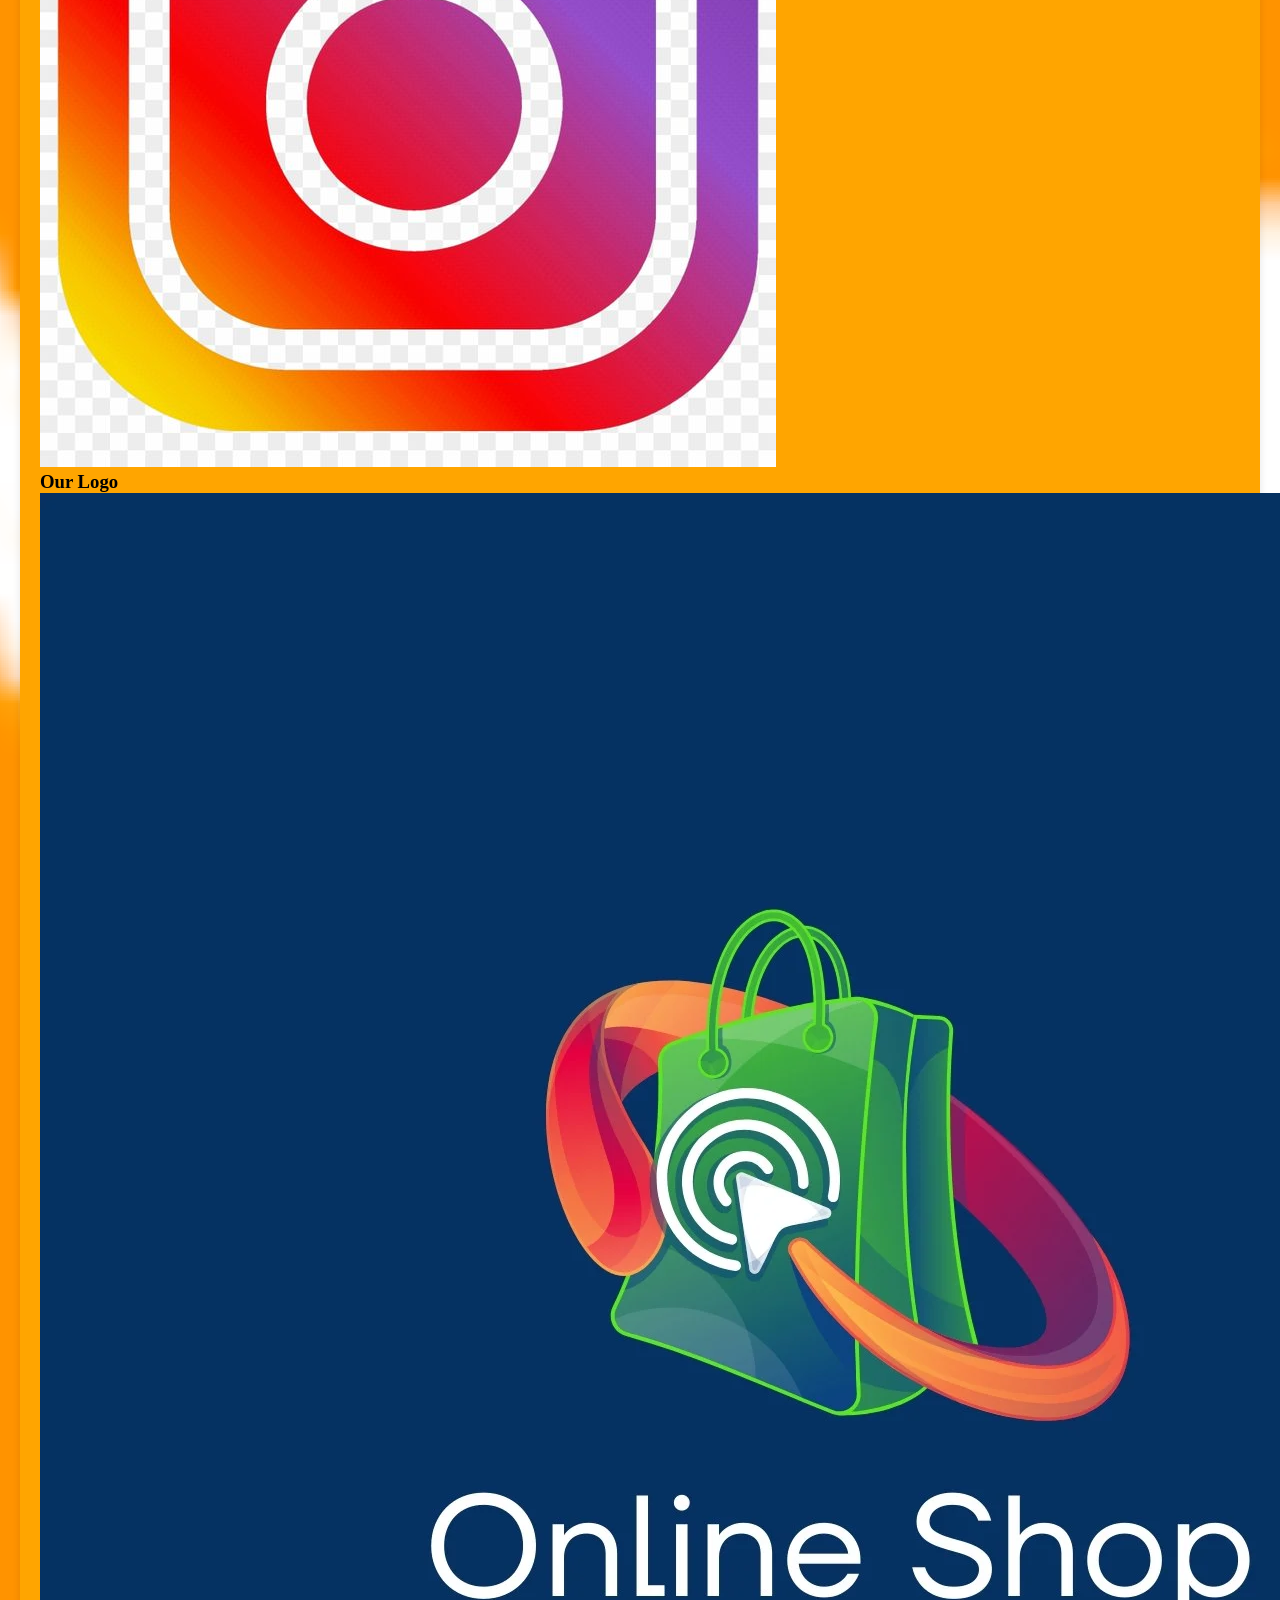
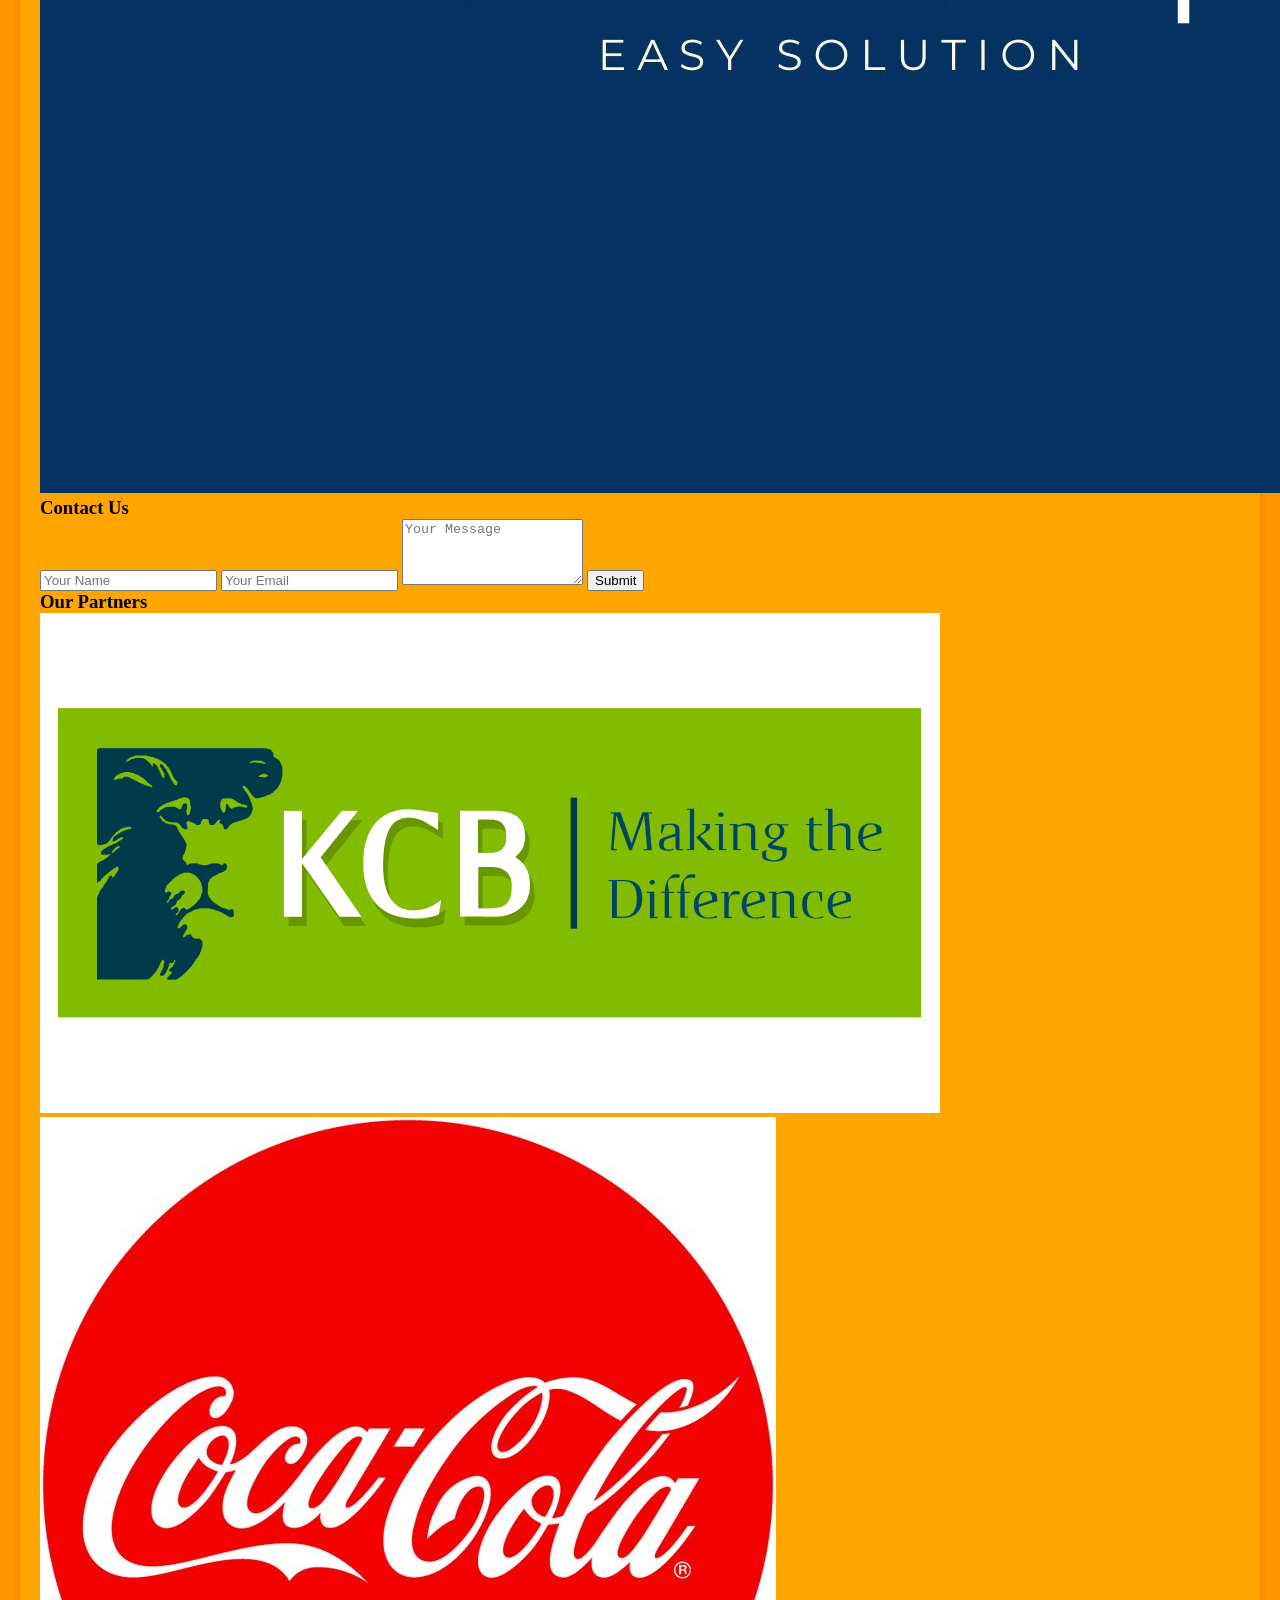
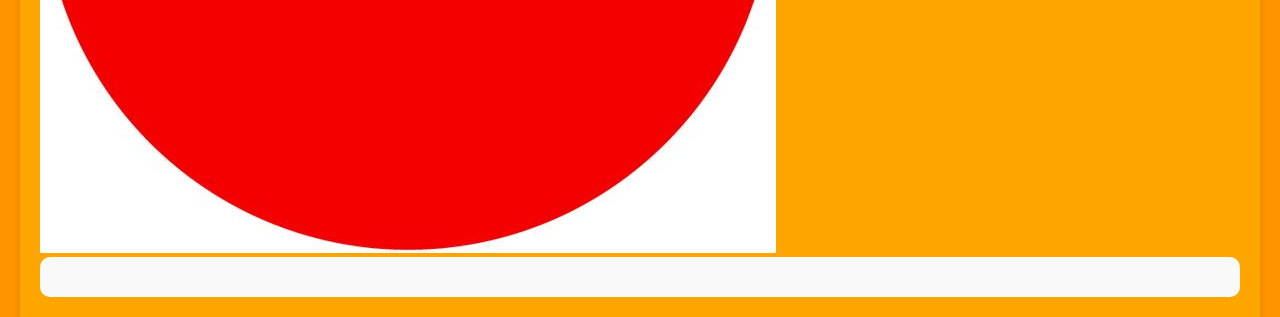
==== commit 21a997b3: "updated html css js and ten other file plus images" ====
--- a/index.html
+++ b/index.html
@@ -7,11 +7,15 @@
     <link rel="stylesheet" href="index.css"> 
 </head>
 <body>
+    <div class="main-content">
+     <div id="top-image">
+        <img src="./images/KE_ONS_Payweek_Generic_0425_STB.gif" alt="Top Banner" class="top-banner">
+    </div>
   
     <div id="top-section">
         <div class="header-container">
             <div class="logo-container">
-                <img src="./images/auto-parts-car-service-logo-template-vector-54324256.jpg" alt="Shopit Logo" class="logo">
+                <img src="./images/online shop.webp" alt="Shopit Logo" class="logo">
                 <h1>Shopit</h1>
             </div>
             <div class="nav-links">
@@ -26,16 +30,12 @@
             </div>
         </div>
     </div>
-
-    
     <div class="category-filter">
         <button data-category="all">All</button>
         <button data-category="electronics">Electronics</button>
         <button data-category="fashion">Fashion</button>
         <button data-category="home">Home</button>
     </div>
-
- 
     <div class="product-sorting">
         <label for="sort">Sort by:</label>
         <select id="sort">
@@ -46,7 +46,6 @@
             <option value="name-desc">Name: Z to A</option>
         </select>
     </div>
-
     <div class="product-list">
         <div class="product-item" data-category="electronics">
             <img src="./images/AHD car reverse camera rear view parking.jpg" alt="Double Cylinder Car Compressor">
@@ -342,17 +341,7 @@
             <button>Add to cart</button>
             <button class="wishlist-button">Add to wishlist</button>
         </Div> 
-        <div class="product-item" data-category="electronics">
-            <img src="./images/air freshner.jpg" alt="Car Seat Cover">
-            <h3>Car Seat Cover</h3>
-            <p>Price: $50.00</p>
-            <button>Add to cart</button>
-            <button class="wishlist-button">Add to wishlist</button>   
-
-    </div>
-   
-
-   
+    </div>
     <footer>
         <div class="footer-container">
             <div class="footer-section">
@@ -360,15 +349,7 @@
                 <p>&copy; 2025 Shopit. All rights reserved.</p>
                 <p>Your one-stop shop for all your needs!</p>
             </div>
-            <div class="footer-section">
-                <h3>Contact Us</h3>
-                <form action="#" method="post">
-                    <input type="text" name="name" placeholder="Your Name" required>
-                    <input type="email" name="email" placeholder="Your Email" required>
-                    <textarea name="message" placeholder="Your Message" rows="4" required></textarea>
-                    <button type="submit">Submit</button>
-                </form>
-            </div>
+           
             <div class="footer-section">
                 <h3>Follow Us</h3>
                 <div class="social-media">
@@ -376,6 +357,19 @@
                     <a href="#" target="_blank"><img src="./images/free-twitter-logo-icon-2429-thumb.png" alt="Twitter"></a>
                     <a href="#" target="_blank"><img src="./images/INSTAGRAM LOGO.jpg" alt="Instagram"></a>
                 </div>
+        <div class="footer-section">
+            <h3>Our Logo</h3>
+            <img src="./images/online shop.webp" alt="Shopit Logo" class="footer-logo">
+        </div>
+<div class="footer-section">
+    <h3>Contact Us</h3>
+    <form id="contact-form" action="#" method="post">
+        <input type="text" id="name" name="name" placeholder="Your Name" required>
+        <input type="email" id="email" name="email" placeholder="Your Email" required>
+        <textarea id="message" name="message" placeholder="Your Message" rows="4" required></textarea>
+        <button type="submit">Submit</button>
+    </form>
+</div>
             </div>
             <div class="footer-section">
                 <h3>Our Partners</h3>
@@ -384,9 +378,13 @@
                     <img src="./images/COKE LOGO.jpg" alt="Partner 2">
                 </div>
             </div>
+            <div>
+                <div class="product-list">
+            </div>
         </div>
     </footer>
-
+    <div class="footer-container">
+    </div>
     <script src="index.js"></script> 
 </body>
 </html>
--- a/index.css
+++ b/index.css
@@ -1,9 +1,50 @@
+
+
+/* Header Section */
+#top-section {
+    position: sticky;
+    top: 0;
+    z-index: 1000;
+    background-image: url('./images/KE_ONS_Payweek_Generic_0425_STB.gif'); 
+    background-size: cover; 
+    background-position: center; 
+    background-repeat: no-repeat; 
+    color: white; 
+    padding: 20px 0; 
+}
+
+
+.header-container {
+    display: flex;
+    justify-content: space-between;
+    align-items: center;
+    padding: 0 20px;
+}
+
+.logo-container .logo {
+    width: 150px; 
+    height: auto; 
+}
+
 body {
-    font-family: Arial, sans-serif;
+    background-image: url('./images/jumia\ force.gif'); 
+    background-size: cover; 
+    background-position: center; 
+    background-repeat: no-repeat; 
+    background-color: orange;
     margin: 0;
     padding: 0;
-    box-sizing: border-box;
-}
+}
+
+
+.main-content {
+    background-color: orange; 
+    max-width: 1200px; 
+    margin: 0 auto; 
+    box-shadow: 0 4px 8px rgba(0, 0, 0, 0.1);
+    padding: 20px; 
+}
+
 
 h1, h2, h3 {
     margin: 0;
@@ -98,26 +139,41 @@
 }
 
 
+
 .product-list {
     display: flex;
-    flex-wrap: wrap;
-    justify-content: center;
-    gap: 20px;
-    padding: 20px;
-}
+    flex-wrap: wrap; 
+    justify-content: center; 
+    padding: 20px; 
+    background-color: #f9f9f9; 
+    margin: 0 auto; 
+    max-width: 1200px; 
+    border-radius: 10px; 
+
 
 .product-item {
+    background-color: white; 
     border: 1px solid #ddd;
-    border-radius: 5px;
-    padding: 10px;
-    text-align: center;
+    border-radius: 8px; 
+    padding: 15px; 
+    text-align: center; 
+    box-shadow: 0 4px 6px rgba(0, 0, 0, 0.1);
     width: 200px;
 }
 
+
+body {
+    background: linear-gradient(to right, #e0e0e0 20%, #ffffff 60%, #e0e0e0 20%);
+    margin: 0;
+    padding: 0;
+}
+
+
 .product-item img {
-    max-width: 100%;
-    height: auto;
-    margin-bottom: 10px;
+    max-width: 100%; 
+    height: auto; 
+    border-radius: 5px; 
+    margin-bottom: 10px; 
 }
 
 .product-item button {
@@ -138,6 +194,15 @@
     background-color: #f8f9fa;
     padding: 20px;
     text-align: center;
+}
+
+.footer-logo {
+    width: 100px; 
+    height: auto; 
+    margin-top: 10px; 
+    display: block; 
+    margin-left: auto; 
+    margin-right: auto; 
 }
 
 .footer-container {
@@ -185,4 +250,14 @@
 .partners img {
     width: 50px;
     margin: 0 5px;
+}
+@media (max-width: 768px) {
+    .header-container, .footer-container {
+        flex-direction: column;
+        align-items: center;
+    }
+    .product-item {
+        width: 100%; 
+    }
+}
 }
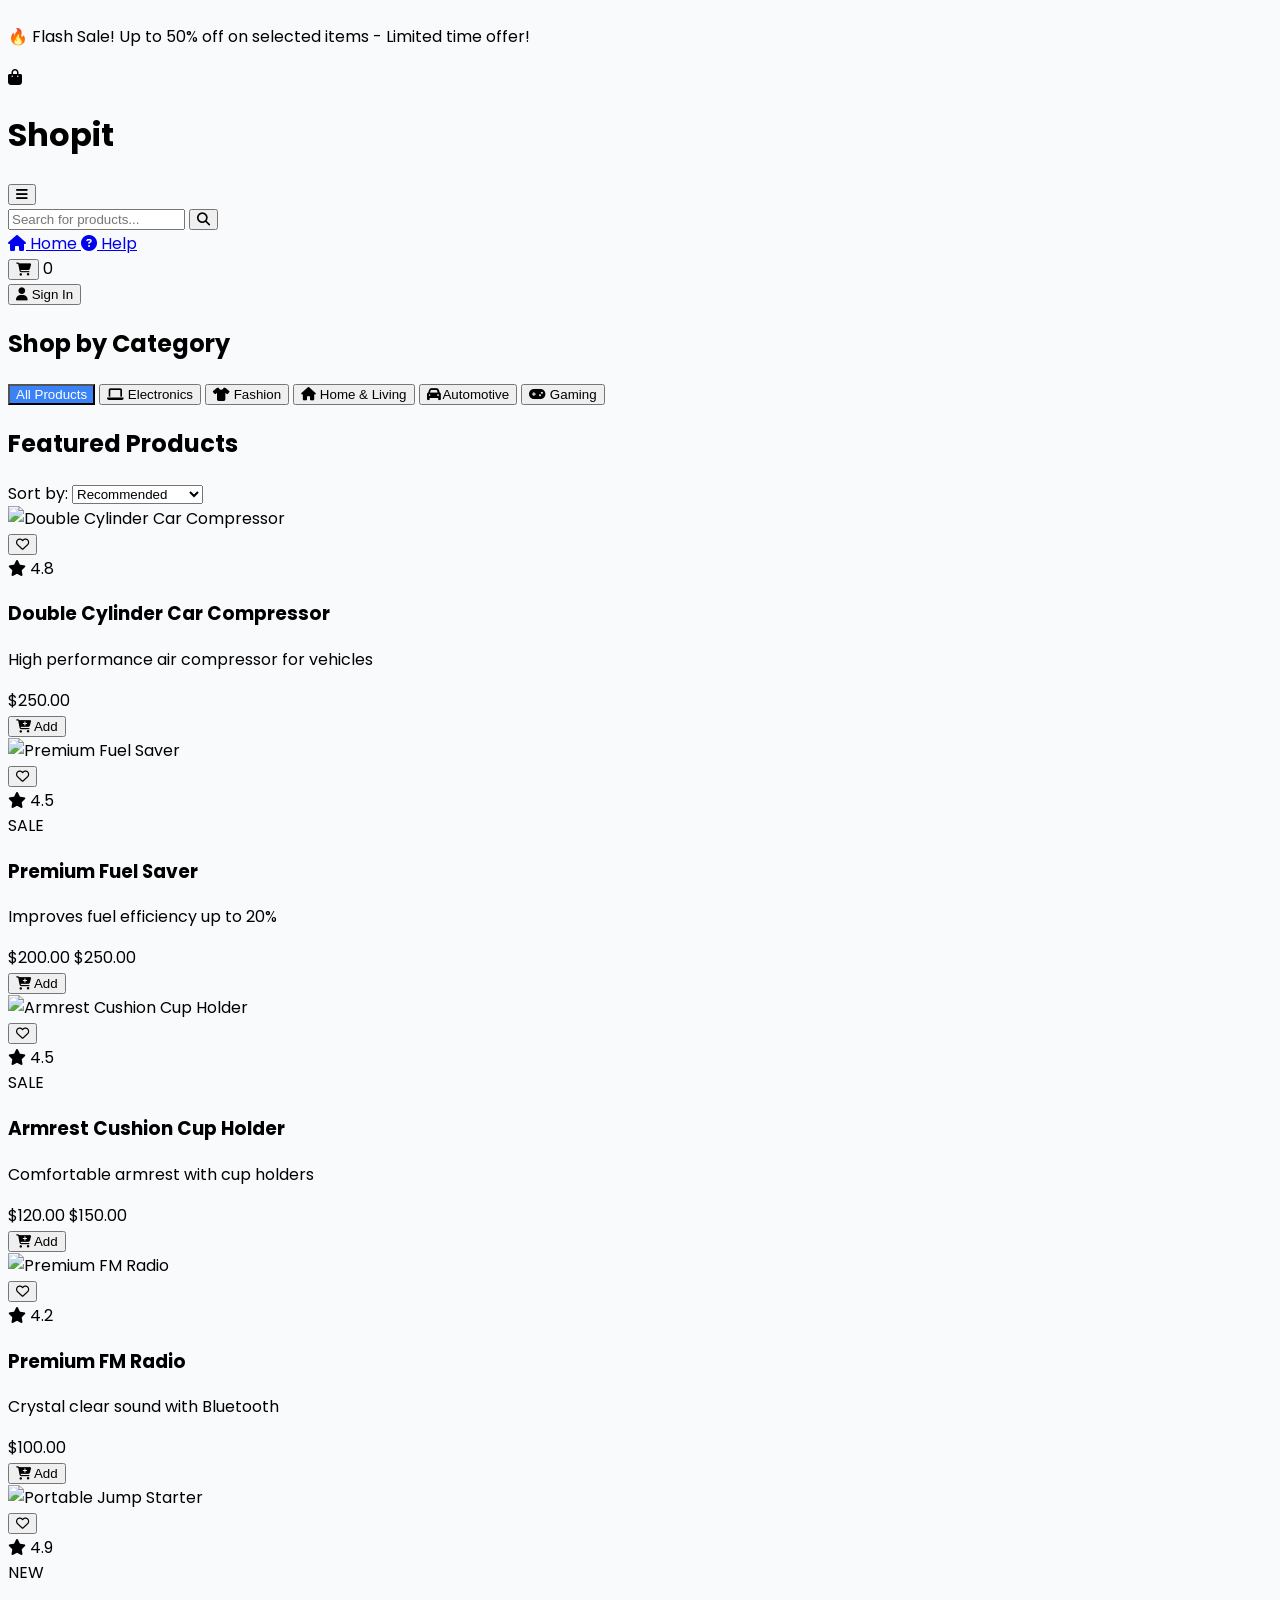
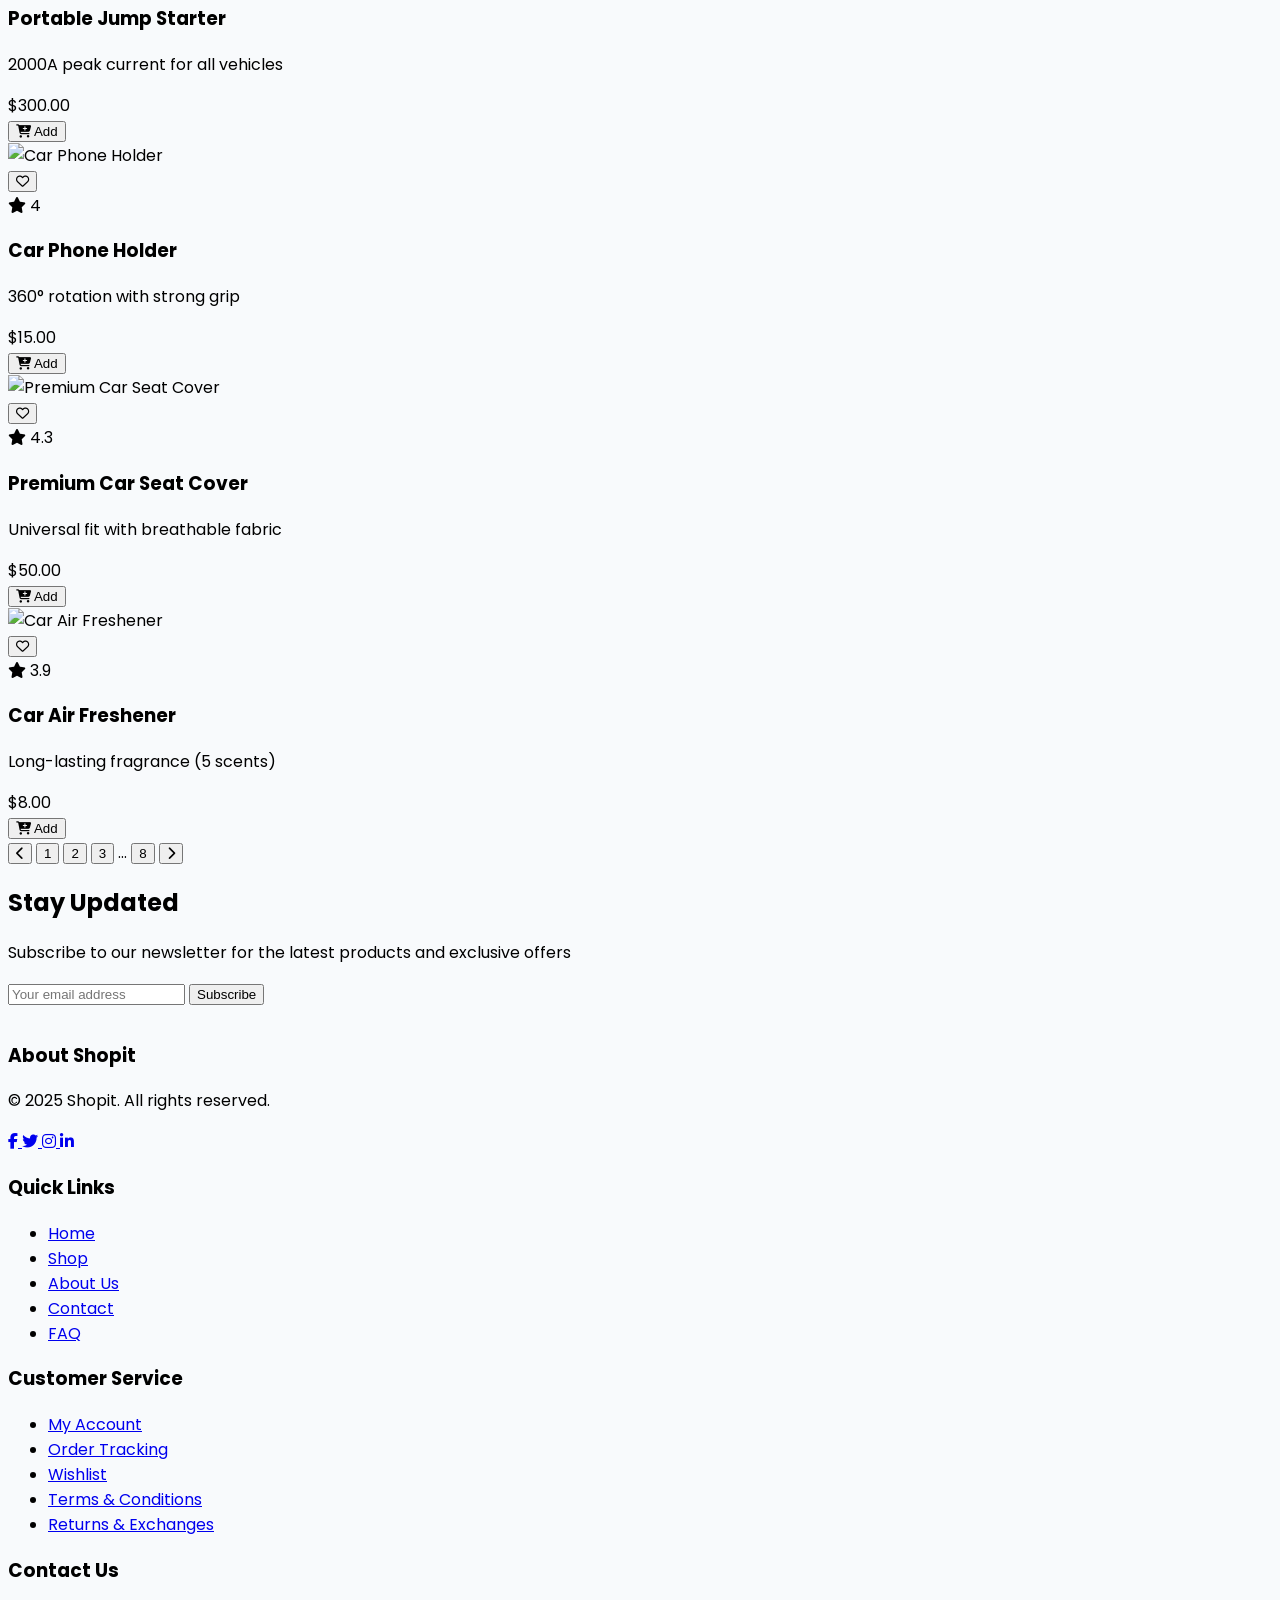
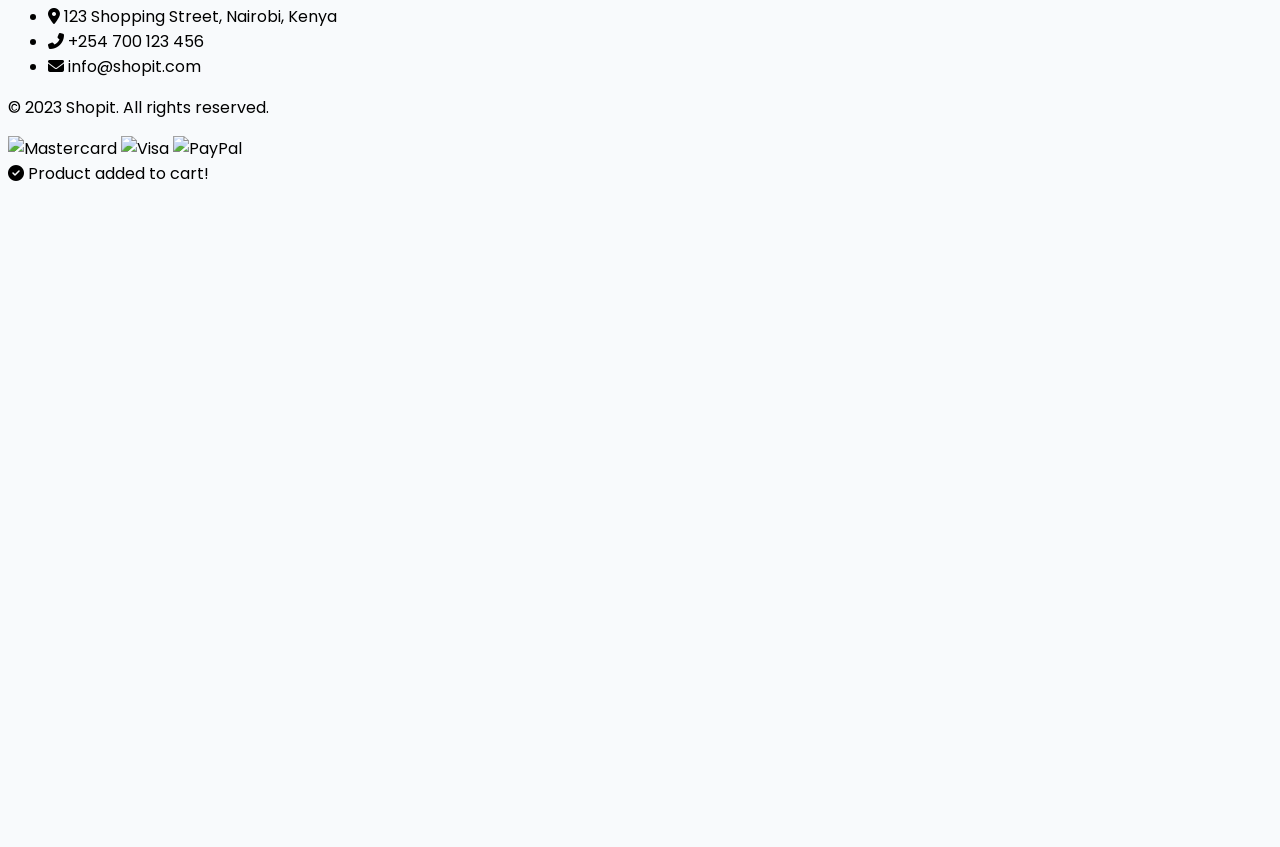
==== commit 83fb8715: "updated html" ====
--- a/index.html
+++ b/index.html
@@ -3,388 +3,1366 @@
 <head>
     <meta charset="UTF-8">
     <meta name="viewport" content="width=device-width, initial-scale=1.0">
-    <title>Shopit</title>
-    <link rel="stylesheet" href="index.css"> 
+    <title>Shopit - Your Ultimate Shopping Destination</title>
+    <script src="https://cdn.tailwindcss.com"></script>
+    <link rel="stylesheet" href="https://cdnjs.cloudflare.com/ajax/libs/font-awesome/6.4.0/css/all.min.css">
+    <style>
+      
+        @import url('https://fonts.googleapis.com/css2?family=Poppins:wght@300;400;500;600;700&display=swap');
+        
+        body {
+            font-family: 'Poppins', sans-serif;
+            background-color: #f8fafc;
+            min-height: 100vh;
+            display: flex;
+            flex-direction: column;
+        }
+        
+        .product-item {
+            transition: all 0.3s ease;
+        }
+        
+        .product-item:hover {
+            transform: translateY(-5px);
+            box-shadow: 0 10px 25px -5px rgba(0, 0, 0, 0.1);
+        }
+        
+        .wishlist-button:hover .heart-icon {
+            color: #ef4444;
+        }
+        
+        .category-btn.active {
+            background-color: #3b82f6;
+            color: white;
+        }
+        
+        .cart-count {
+            top: -8px;
+            right: -8px;
+        }
+        
+        .search-bar:focus-within {
+            box-shadow: 0 0 0 3px rgba(59, 130, 246, 0.3);
+        }
+        
+       
+        @keyframes fadeIn {
+            from { opacity: 0; transform: translateY(20px); }
+            to { opacity: 1; transform: translateY(0); }
+        }
+        
+        .product-item {
+            animation: fadeIn 0.5s ease forwards;
+            opacity: 0;
+        }
+        
+        
+        .product-item:nth-child(1) { animation-delay: 0.1s; }
+        .product-item:nth-child(2) { animation-delay: 0.2s; }
+        .product-item:nth-child(3) { animation-delay: 0.3s; }
+        .product-item:nth-child(4) { animation-delay: 0.4s; }
+        .product-item:nth-child(5) { animation-delay: 0.5s; }
+        .product-item:nth-child(6) { animation-delay: 0.6s; }
+        .product-item:nth-child(7) { animation-delay: 0.7s; }
+        .product-item:nth-child(8) { animation-delay: 0.8s; }
+        
+        
+        .mobile-menu {
+            max-height: 0;
+            overflow: hidden;
+            transition: max-height 0.3s ease-out;
+        }
+        
+        .mobile-menu.open {
+            max-height: 500px;
+        }
+        
+       
+        .loader {
+            border-top-color: #3b82f6;
+            animation: spin 1s linear infinite;
+        }
+        
+        @keyframes spin {
+            0% { transform: rotate(0deg); }
+            100% { transform: rotate(360deg); }
+        }
+        
+        
+        .toast {
+            animation: slideIn 0.3s ease, fadeOut 0.5s ease 2.5s forwards;
+        }
+        
+        @keyframes slideIn {
+            from { transform: translateX(100%); }
+            to { transform: translateX(0); }
+        }
+        
+        @keyframes fadeOut {
+            from { opacity: 1; }
+            to { opacity: 0; }
+        }
+        
+        
+        .modal {
+            transition: all 0.3s ease;
+            opacity: 0;
+            visibility: hidden;
+        }
+        
+        .modal.active {
+            opacity: 1;
+            visibility: visible;
+        }
+        
+        .modal-content {
+            transform: translateY(-20px);
+            transition: all 0.3s ease;
+        }
+        
+        .modal.active .modal-content {
+            transform: translateY(0);
+        }
+        
+       
+        .cart-item:hover {
+            background-color: #f9fafb;
+        }
+    </style>
 </head>
-<body>
-    <div class="main-content">
-     <div id="top-image">
-        <img src="./images/KE_ONS_Payweek_Generic_0425_STB.gif" alt="Top Banner" class="top-banner">
+<body class="min-h-screen flex flex-col">
+    
+    <div class="w-full bg-blue-600 text-white text-center py-2 px-4">
+        <p class="text-sm md:text-base">🔥 Flash Sale! Up to 50% off on selected items - Limited time offer!</p>
     </div>
-  
-    <div id="top-section">
-        <div class="header-container">
-            <div class="logo-container">
-                <img src="./images/online shop.webp" alt="Shopit Logo" class="logo">
-                <h1>Shopit</h1>
+    
+   
+    <header class="sticky top-0 z-50 bg-white shadow-sm">
+        <div class="container mx-auto px-4 py-3">
+            <div class="flex flex-col md:flex-row md:items-center md:justify-between gap-4">
+                
+                <div class="flex items-center justify-between">
+                    <div class="flex items-center space-x-3">
+                        <div class="w-10 h-10 rounded-full bg-blue-100 flex items-center justify-center">
+                            <i class="fas fa-shopping-bag text-blue-600 text-xl"></i>
+                        </div>
+                        <h1 class="text-2xl font-bold text-blue-600">Shopit</h1>
+                    </div>
+                    
+                    <button id="mobile-menu-button" class="md:hidden text-gray-700">
+                        <i class="fas fa-bars text-xl"></i>
+                    </button>
+                </div>
+                
+                
+                <div class="relative flex-1 max-w-2xl mx-4">
+                    <div class="search-bar flex items-center border border-gray-300 rounded-full overflow-hidden transition-all duration-200">
+                        <input type="text" placeholder="Search for products..." 
+                               class="w-full py-2 px-4 focus:outline-none text-gray-700">
+                        <button class="bg-blue-600 text-white px-4 py-2 hover:bg-blue-700 transition-colors">
+                            <i class="fas fa-search"></i>
+                        </button>
+                    </div>
+                </div>
+                
+                
+                <div class="hidden md:flex items-center space-x-6">
+                    <a href="#" class="text-gray-700 hover:text-blue-600 transition-colors">
+                        <i class="fas fa-home mr-1"></i> Home
+                    </a>
+                    <a href="#" class="text-gray-700 hover:text-blue-600 transition-colors">
+                        <i class="fas fa-question-circle mr-1"></i> Help
+                    </a>
+                    <div class="relative">
+                        <button id="cart-button" class="text-gray-700 hover:text-blue-600 transition-colors">
+                            <i class="fas fa-shopping-cart"></i>
+                        </button>
+                        <span id="cart-count" class="cart-count absolute bg-red-500 text-white text-xs rounded-full w-5 h-5 flex items-center justify-center">0</span>
+                    </div>
+                    <button id="auth-button" class="bg-blue-600 text-white px-4 py-2 rounded-md hover:bg-blue-700 transition-colors">
+                        <i class="fas fa-user mr-1"></i> Sign In
+                    </button>
+                </div>
             </div>
-            <div class="nav-links">
-                <a href="Home.html">Home</a>
-                <a href="help.html">Help</a>
-                <a href="cart.html">Cart</a>
-                <a href="login.html">Sign In</a>
+            
+            
+            <div id="mobile-menu" class="mobile-menu md:hidden mt-2">
+                <div class="flex flex-col space-y-2 py-2">
+                    <a href="#" class="px-4 py-2 text-gray-700 hover:bg-gray-100 rounded-md">
+                        <i class="fas fa-home mr-2"></i> Home
+                    </a>
+                    <a href="#" class="px-4 py-2 text-gray-700 hover:bg-gray-100 rounded-md">
+                        <i class="fas fa-question-circle mr-2"></i> Help
+                    </a>
+                    <button id="mobile-cart-button" class="px-4 py-2 text-gray-700 hover:bg-gray-100 rounded-md flex items-center">
+                        <i class="fas fa-shopping-cart mr-2"></i> Cart
+                        <span id="mobile-cart-count" class="ml-auto bg-red-500 text-white text-xs rounded-full w-5 h-5 flex items-center justify-center">0</span>
+                    </button>
+                    <button id="mobile-auth-button" class="px-4 py-2 bg-blue-600 text-white rounded-md hover:bg-blue-700 text-center">
+                        <i class="fas fa-user mr-2"></i> Sign In
+                    </button>
+                </div>
             </div>
-            <div class="search-bar">
-                <input type="text" placeholder="Search products...">
-                <button>Search</button>
+        </div>
+    </header>
+    
+    
+    <main class="flex-grow container mx-auto px-4 py-8">
+       
+        <div class="mb-8">
+            <h2 class="text-xl font-semibold text-gray-800 mb-4">Shop by Category</h2>
+            <div class="flex flex-wrap gap-2">
+                <button class="category-btn active px-4 py-2 rounded-full border border-gray-300 hover:bg-blue-50 transition-colors" data-category="all">
+                    All Products
+                </button>
+                <button class="category-btn px-4 py-2 rounded-full border border-gray-300 hover:bg-blue-50 transition-colors" data-category="electronics">
+                    <i class="fas fa-laptop mr-2"></i> Electronics
+                </button>
+                <button class="category-btn px-4 py-2 rounded-full border border-gray-300 hover:bg-blue-50 transition-colors" data-category="fashion">
+                    <i class="fas fa-tshirt mr-2"></i> Fashion
+                </button>
+                <button class="category-btn px-4 py-2 rounded-full border border-gray-300 hover:bg-blue-50 transition-colors" data-category="home">
+                    <i class="fas fa-home mr-2"></i> Home & Living
+                </button>
+                <button class="category-btn px-4 py-2 rounded-full border border-gray-300 hover:bg-blue-50 transition-colors" data-category="automotive">
+                    <i class="fas fa-car mr-2"></i> Automotive
+                </button>
+                <button class="category-btn px-4 py-2 rounded-full border border-gray-300 hover:bg-blue-50 transition-colors" data-category="gaming">
+                    <i class="fas fa-gamepad mr-2"></i> Gaming
+                </button>
+            </div>
+        </div>
+        
+       
+        <div class="flex flex-col sm:flex-row justify-between items-start sm:items-center mb-6 gap-4">
+            <h2 class="text-2xl font-bold text-gray-800">Featured Products</h2>
+            <div class="flex items-center space-x-4">
+                <div class="flex items-center">
+                    <label for="sort" class="mr-2 text-gray-700">Sort by:</label>
+                    <select id="sort" class="border border-gray-300 rounded-md px-3 py-2 focus:outline-none focus:ring-2 focus:ring-blue-500">
+                        <option value="default">Recommended</option>
+                        <option value="price-asc">Price: Low to High</option>
+                        <option value="price-desc">Price: High to Low</option>
+                        <option value="rating">Top Rated</option>
+                        <option value="newest">Newest Arrivals</option>
+                    </select>
+                </div>
+            </div>
+        </div>
+        
+       
+        <div id="loading-spinner" class="hidden flex justify-center py-12">
+            <div class="loader ease-linear rounded-full border-4 border-t-4 border-gray-200 h-12 w-12"></div>
+        </div>
+        
+        
+        <div id="product-grid" class="grid grid-cols-1 sm:grid-cols-2 md:grid-cols-3 lg:grid-cols-4 xl:grid-cols-5 gap-6">
+           
+        </div>
+        
+       
+        <div class="mt-12 flex justify-center">
+            <nav class="flex items-center space-x-1">
+                <button id="prev-page" class="px-3 py-1 rounded border border-gray-300 text-gray-700 hover:bg-gray-100">
+                    <i class="fas fa-chevron-left"></i>
+                </button>
+                <button class="page-btn px-3 py-1 rounded bg-blue-600 text-white" data-page="1">1</button>
+                <button class="page-btn px-3 py-1 rounded border border-gray-300 text-gray-700 hover:bg-gray-100" data-page="2">2</button>
+                <button class="page-btn px-3 py-1 rounded border border-gray-300 text-gray-700 hover:bg-gray-100" data-page="3">3</button>
+                <span class="px-2">...</span>
+                <button class="page-btn px-3 py-1 rounded border border-gray-300 text-gray-700 hover:bg-gray-100" data-page="8">8</button>
+                <button id="next-page" class="px-3 py-1 rounded border border-gray-300 text-gray-700 hover:bg-gray-100">
+                    <i class="fas fa-chevron-right"></i>
+                </button>
+            </nav>
+        </div>
+    </main>
+    
+   
+    <section class="bg-gray-100 py-12">
+        <div class="container mx-auto px-4">
+            <div class="max-w-3xl mx-auto text-center">
+                <h2 class="text-2xl font-bold text-gray-800 mb-2">Stay Updated</h2>
+                <p class="text-gray-600 mb-6">Subscribe to our newsletter for the latest products and exclusive offers</p>
+                <div class="flex flex-col sm:flex-row gap-2 justify-center">
+                    <input type="email" id="newsletter-email" placeholder="Your email address" 
+                           class="flex-grow max-w-md px-4 py-2 rounded-md border border-gray-300 focus:outline-none focus:ring-2 focus:ring-blue-500">
+                    <button id="subscribe-btn" class="bg-blue-600 text-white px-6 py-2 rounded-md hover:bg-blue-700 transition-colors">
+                        Subscribe
+                    </button>
+                </div>
+                <p id="newsletter-message" class="mt-2 text-sm hidden"></p>
+            </div>
+        </div>
+    </section>
+    
+   
+    <footer class="bg-gray-800 text-white pt-12 pb-6">
+        <div class="container mx-auto px-4">
+            <div class="grid grid-cols-1 md:grid-cols-2 lg:grid-cols-4 gap-8">
+               
+                <div>
+                    <h3 class="text-lg font-semibold mb-4">About Shopit</h3>
+                    <p class="text-gray-400 text-sm mb-4 md:mb-0">© 2025 Shopit. All rights reserved.</p>
+                    <div class="flex space-x-4">
+                        <a href="#" class="text-gray-400 hover:text-white">
+                            <i class="fab fa-facebook-f"></i>
+                        </a>
+                        <a href="#" class="text-gray-400 hover:text-white">
+                            <i class="fab fa-twitter"></i>
+                        </a>
+                        <a href="#" class="text-gray-400 hover:text-white">
+                            <i class="fab fa-instagram"></i>
+                        </a>
+                        <a href="#" class="text-gray-400 hover:text-white">
+                            <i class="fab fa-linkedin-in"></i>
+                        </a>
+                    </div>
+                </div>
+                
+               
+                <div>
+                    <h3 class="text-lg font-semibold mb-4">Quick Links</h3>
+                    <ul class="space-y-2">
+                        <li><a href="#" class="text-gray-400 hover:text-white">Home</a></li>
+                        <li><a href="#" class="text-gray-400 hover:text-white">Shop</a></li>
+                        <li><a href="#" class="text-gray-400 hover:text-white">About Us</a></li>
+                        <li><a href="#" class="text-gray-400 hover:text-white">Contact</a></li>
+                        <li><a href="#" class="text-gray-400 hover:text-white">FAQ</a></li>
+                    </ul>
+                </div>
+                
+              
+                <div>
+                    <h3 class="text-lg font-semibold mb-4">Customer Service</h3>
+                    <ul class="space-y-2">
+                        <li><a href="#" class="text-gray-400 hover:text-white">My Account</a></li>
+                        <li><a href="#" class="text-gray-400 hover:text-white">Order Tracking</a></li>
+                        <li><a href="#" class="text-gray-400 hover:text-white">Wishlist</a></li>
+                        <li><a href="#" class="text-gray-400 hover:text-white">Terms & Conditions</a></li>
+                        <li><a href="#" class="text-gray-400 hover:text-white">Returns & Exchanges</a></li>
+                    </ul>
+                </div>
+                
+              
+                <div>
+                    <h3 class="text-lg font-semibold mb-4">Contact Us</h3>
+                    <ul class="space-y-2 text-gray-400">
+                        <li class="flex items-start">
+                            <i class="fas fa-map-marker-alt mt-1 mr-2"></i>
+                            <span>123 Shopping Street, Nairobi, Kenya</span>
+                        </li>
+                        <li class="flex items-center">
+                            <i class="fas fa-phone-alt mr-2"></i>
+                            <span>+254 700 123 456</span>
+                        </li>
+                        <li class="flex items-center">
+                            <i class="fas fa-envelope mr-2"></i>
+                            <span>info@shopit.com</span>
+                        </li>
+                    </ul>
+                </div>
+            </div>
+            
+            <div class="border-t border-gray-700 mt-8 pt-6 flex flex-col md:flex-row justify-between items-center">
+                <p class="text-gray-400 text-sm mb-4 md:mb-0">© 2023 Shopit. All rights reserved.</p>
+                <div class="flex space-x-6">
+                    <img src="https://upload.wikimedia.org/wikipedia/commons/thumb/b/b7/MasterCard_Logo.svg/2560px-MasterCard_Logo.svg.png" alt="Mastercard" class="h-8">
+                    <img src="https://upload.wikimedia.org/wikipedia/commons/thumb/5/5e/Visa_Inc._logo.svg/2560px-Visa_Inc._logo.svg.png" alt="Visa" class="h-8">
+                    <img src="https://upload.wikimedia.org/wikipedia/commons/thumb/b/b5/PayPal.svg/2560px-PayPal.svg.png" alt="PayPal" class="h-8">
+                </div>
+            </div>
+        </div>
+    </footer>
+    
+    
+    <div id="toast" class="hidden fixed bottom-4 right-4 bg-green-500 text-white px-4 py-2 rounded-md shadow-lg">
+        <div class="flex items-center">
+            <i class="fas fa-check-circle mr-2"></i>
+            <span id="toast-message">Product added to cart!</span>
+        </div>
+    </div>
+    
+
+    <div id="auth-modal" class="modal fixed inset-0 bg-black bg-opacity-50 flex items-center justify-center z-50">
+        <div class="modal-content bg-white rounded-lg shadow-xl w-full max-w-md">
+            <div class="p-6">
+                <div class="flex justify-between items-center mb-4">
+                    <h3 class="text-xl font-bold text-gray-800">Sign In</h3>
+                    <button id="close-auth-modal" class="text-gray-500 hover:text-gray-700">
+                        <i class="fas fa-times"></i>
+                    </button>
+                </div>
+                
+                <form id="auth-form">
+                    <div class="mb-4">
+                        <label for="email" class="block text-gray-700 mb-2">Email</label>
+                        <input type="email" id="email" class="w-full px-3 py-2 border border-gray-300 rounded-md focus:outline-none focus:ring-2 focus:ring-blue-500" required>
+                    </div>
+                    
+                    <div class="mb-6">
+                        <label for="password" class="block text-gray-700 mb-2">Password</label>
+                        <input type="password" id="password" class="w-full px-3 py-2 border border-gray-300 rounded-md focus:outline-none focus:ring-2 focus:ring-blue-500" required>
+                    </div>
+                    
+                    <button type="submit" class="w-full bg-blue-600 text-white py-2 rounded-md hover:bg-blue-700 transition-colors mb-4">
+                        Sign In
+                    </button>
+                    
+                    <p class="text-center text-gray-600">
+                        Don't have an account? 
+                        <a href="#" id="switch-to-register" class="text-blue-600 hover:underline">Register</a>
+                    </p>
+                </form>
+                
+                <form id="register-form" class="hidden">
+                    <div class="mb-4">
+                        <label for="reg-name" class="block text-gray-700 mb-2">Full Name</label>
+                        <input type="text" id="reg-name" class="w-full px-3 py-2 border border-gray-300 rounded-md focus:outline-none focus:ring-2 focus:ring-blue-500" required>
+                    </div>
+                    
+                    <div class="mb-4">
+                        <label for="reg-email" class="block text-gray-700 mb-2">Email</label>
+                        <input type="email" id="reg-email" class="w-full px-3 py-2 border border-gray-300 rounded-md focus:outline-none focus:ring-2 focus:ring-blue-500" required>
+                    </div>
+                    
+                    <div class="mb-6">
+                        <label for="reg-password" class="block text-gray-700 mb-2">Password</label>
+                        <input type="password" id="reg-password" class="w-full px-3 py-2 border border-gray-300 rounded-md focus:outline-none focus:ring-2 focus:ring-blue-500" required>
+                    </div>
+                    
+                    <button type="submit" class="w-full bg-blue-600 text-white py-2 rounded-md hover:bg-blue-700 transition-colors mb-4">
+                        Register
+                    </button>
+                    
+                    <p class="text-center text-gray-600">
+                        Already have an account? 
+                        <a href="#" id="switch-to-login" class="text-blue-600 hover:underline">Sign In</a>
+                    </p>
+                </form>
+                
+                <div id="auth-message" class="mt-4 text-center hidden"></div>
             </div>
         </div>
     </div>
-    <div class="category-filter">
-        <button data-category="all">All</button>
-        <button data-category="electronics">Electronics</button>
-        <button data-category="fashion">Fashion</button>
-        <button data-category="home">Home</button>
-    </div>
-    <div class="product-sorting">
-        <label for="sort">Sort by:</label>
-        <select id="sort">
-            <option value="default">Default</option>
-            <option value="price-asc">Price: Low to High</option>
-            <option value="price-desc">Price: High to Low</option>
-            <option value="name-asc">Name: A to Z</option>
-            <option value="name-desc">Name: Z to A</option>
-        </select>
-    </div>
-    <div class="product-list">
-        <div class="product-item" data-category="electronics">
-            <img src="./images/AHD car reverse camera rear view parking.jpg" alt="Double Cylinder Car Compressor">
-            <h3>Double Cylinder Car Compressor</h3>
-            <p>Price: $250.00</p>
-            <button>Add to cart</button>
-            <button class="wishlist-button">Add to wishlist</button>
-        </div>
-        <div class="product-item" data-category="electronics">
-            <img src="./images/1 (1).jpg" alt="Fuel Saver">
-            <h3>Fuel saver</h3>
-            <p>Price: $200.00</p>
-            <button>Add to cart</button>
-            <button class="wishlist-button">Add to wishlist</button>
-        </div>
-        <div class="product-item" data-category="electronics">
-            <img src="./images/1.jpg" alt="Armrest Cushion Cup Holder">
-            <h3>Armrest Cushion Cup Holder</h3>
-            <p>Price: $150.00</p>
-            <button>Add to cart</button>
-            <button class="wishlist-button">Add to wishlist</button>
-        </div>
-        <div class="product-item" data-category="electronics">
-            <img src="./images/444.jpeg" alt="FM Radio">
-            <h3>FM Radio</h3>
-            <p>Price: $100.00</p>
-            <button>Add to cart</button>
-            <button class="wishlist-button">Add to wishlist</button>
-        </div>
-        <div class="product-item" data-category="electronics">
-            <img src="./images/download (1).jpeg" alt="Hot Selling Jump Starter">
-            <h3>Hot Selling Jump Starter</h3>
-            <p>Price: $300.00</p>
-            <button>Add to cart</button>
-            <button class="wishlist-button">Add to wishlist</button>
-        </div>
-        <div class="product-item" data-category="electronics">
-            <img src="./images/download (2)444.jpeg" alt="Car Phone Holder">
-            <h3>Car Phone Holder</h3>
-            <p>Price: $15.00</p>
-            <button>Add to cart</button>
-            <button class="wishlist-button">Add to wishlist</button>
-        </div>
-        <div class="product-item" data-category="electronics">
-            <img src="./images/download.jpeg" alt="Car Seat Cover">
-            <h3>Car Seat Cover</h3>
-            <p>Price: $50.00</p>
-            <button>Add to cart</button>
-            <button class="wishlist-button">Add to wishlist</button>
-        </div>
-        <div class="product-item" data-category="electronics">
-            <img src="./images/filter.jpeg" alt="Car Seat Cover">
-            <h3>Car Seat Cover</h3>
-            <p>Price: $50.00</p>
-            <button>Add to cart</button>
-            <button class="wishlist-button">Add to wishlist</button>
-        </div>
-        <div class="product-item" data-category="electronics">
-            <img src="./images/images (10).jpeg" alt="Car Seat Cover">
-            <h3>Car Seat Cover</h3>
-            <p>Price: $50.00</p>
-            <button>Add to cart</button>
-            <button class="wishlist-button">Add to wishlist</button>
-        </div>
-        <div class="product-item" data-category="electronics">
-            <img src="./images/images (11).jpeg" alt="Car Seat Cover">
-            <h3>Car Seat Cover</h3>
-            <p>Price: $50.00</p>
-            <button>Add to cart</button>
-            <button class="wishlist-button">Add to wishlist</button>
-        </div>
-        <div class="product-item" data-category="electronics">
-            <img src="./images/images (2).jpeg" alt="Car Seat Cover">
-            <h3>Car Seat Cover</h3>
-            <p>Price: $50.00</p>
-            <button>Add to cart</button>
-            <button class="wishlist-button">Add to wishlist</button>
-        </div>
-        <div class="product-item" data-category="electronics">
-            <img src="./images/yamahard350.webp" alt="Car Seat Cover">
-            <h3>Car Seat Cover</h3>
-            <p>Price: $50.00</p>
-            <button>Add to cart</button>
-            <button class="wishlist-button">Add to wishlist</button>
-        </div>
-        <div class="product-item" data-category="electronics">
-            <img src="./images/images (9).jpeg" alt="Car Seat Cover">
-            <h3>Car Seat Cover</h3>
-            <p>Price: $50.00</p>
-            <button>Add to cart</button>
-            <button class="wishlist-button">Add to wishlist</button>
-        </div>
-        <div class="product-item" data-category="electronics">
-            <img src="./images/images (8).jpeg" alt="Car Seat Cover">
-            <h3>Car Seat Cover</h3>
-            <p>Price: $50.00</p>
-            <button>Add to cart</button>
-            <button class="wishlist-button">Add to wishlist</button>
-        </div>
-        <div class="product-item" data-category="electronics">
-            <img src="./images/images (7).jpeg" alt="Car Seat Cover">
-            <h3>Car Seat Cover</h3>
-            <p>Price: $50.00</p>
-            <button>Add to cart</button>
-            <button class="wishlist-button">Add to wishlist</button>
-        </div>
-        <div class="product-item" data-category="electronics">
-            <img src="./images/images (6).jpeg" alt="Car Seat Cover">
-            <h3>Car Seat Cover</h3>
-            <p>Price: $1oo.00</p>
-            <button>Add to cart</button>
-            <button class="wishlist-button">Add to wishlist</button>
-        </div>
-        <div class="product-item" data-category="electronics">
-            <img src="./images/images (5).jpeg" alt="Car Seat Cover">
-            <h3>Car Seat Cover</h3>
-            <p>Price: $90.00</p>
-            <button>Add to cart</button>
-            <button class="wishlist-button">Add to wishlist</button>
-        </div>
-        <div class="product-item" data-category="electronics">
-            <img src="./images/images (4).jpeg" alt="Car Seat Cover">
-            <h3>Car Seat Cover</h3>
-            <p>Price: $150.00</p>
-            <button>Add to cart</button>
-            <button class="wishlist-button">Add to wishlist</button>
-        </div>
-        <div class="product-item" data-category="electronics">
-            <img src="./images/images (3).jpeg" alt="Car Seat Cover">
-            <h3>Car Seat Cover</h3>
-            <p>Price: $100.00</p>
-            <button>Add to cart</button>
-            <button class="wishlist-button">Add to wishlist</button>
-        </div>
-        <div class="product-item" data-category="electronics">
-            <img src="./images/images (2).jpeg" alt="Car Seat Cover">
-            <h3>Car Seat Cover</h3>
-            <p>Price: $130.00</p>
-            <button>Add to cart</button>
-            <button class="wishlist-button">Add to wishlist</button>
-        </div>
-        <div class="product-item" data-category="electronics">
-            <img src="./images/444.jpeg" alt="Car Seat Cover">
-            <h3>Car Seat Cover</h3>
-            <p>Price: $230.00</p>
-            <button>Add to cart</button>
-            <button class="wishlist-button">Add to wishlist</button>
-        </div>
-        <div class="product-item" data-category="electronics">
-            <img src="./images/pionner GM-DC971 CARAMPLIFIRE.jpg" alt="Car Seat Cover">
-            <h3>Car Seat Cover</h3>
-            <p>Price: $220.00</p>
-            <button>Add to cart</button>
-            <button class="wishlist-button">Add to wishlist</button>
-        </div>
-        <div class="product-item" data-category="electronics">
-            <img src="./images/SPEAKER.jpg" alt="Car Seat Cover">
-            <h3>Car Seat Cover</h3>
-            <p>Price: $50.00</p>
-            <button>Add to cart</button>
-            <button class="wishlist-button">Add to wishlist</button>
-        </div>
-        <div class="product-item" data-category="electronics">
-            <img src="./images/BOSCHMANN.jpg" alt="Car Seat Cover">
-            <h3>Car Seat Cover</h3>
-            <p>Price: $150.00</p>
-            <button>Add to cart</button>
-            <button class="wishlist-button">Add to wishlist</button>
-        </div>
-        <div class="product-item" data-category="electronics">
-            <img src="./images/yamahard350.webp" alt="Car Seat Cover">
-            <h3>Car Seat Cover</h3>
-            <p>Price: $150.00</p>
-            <button>Add to cart</button>
-            <button class="wishlist-button">Add to wishlist</button>
-        </div>
-        <div class="product-item" data-category="electronics">
-            <img src="./images/PLUG.jpg" alt="Car Seat Cover">
-            <h3>Car Seat Cover</h3>
-            <p>Price: $110.00</p>
-            <button>Add to cart</button>
-            <button class="wishlist-button">Add to wishlist</button>
-        </div>
-        <div class="product-item" data-category="electronics">
-            <img src="./images/images (7).jpeg" alt="Car Seat Cover">
-            <h3>Car Seat Cover</h3>
-            <p>Price: $50.00</p>
-            <button>Add to cart</button>
-            <button class="wishlist-button">Add to wishlist</button>
-        </div>
-        <div class="product-item" data-category="electronics">
-            <img src="./images/air freshner.jpg" alt="Car Seat Cover">
-            <h3>Car Seat Cover</h3>
-            <p>Price: $110.00</p>
-            <button>Add to cart</button>
-            <button class="wishlist-button">Add to wishlist</button>
-        </div>
-        <div class="product-item" data-category="electronics">
-            <img src="./images/download (1).jpeg" alt="Car Seat Cover">
-            <h3>Car Seat Cover</h3>
-            <p>Price: $150.00</p>
-            <button>Add to cart</button>
-            <button class="wishlist-button">Add to wishlist</button>
-        </div>
-        <div class="product-item" data-category="electronics">
-            <img src="./images/download 444.jpeg" alt="Car Seat Cover">
-            <h3>Car Seat Cover</h3>
-            <p>Price: $150.00</p>
-            <button>Add to cart</button>
-            <button class="wishlist-button">Add to wishlist</button>
-        </div>
-        <div class="product-item" data-category="electronics">
-            <img src="./images/BOSCHMANN.jpg" alt="Car Seat Cover">
-            <h3>Car Seat Cover</h3>
-            <p>Price: $250.00</p>
-            <button>Add to cart</button>
-            <button class="wishlist-button">Add to wishlist</button>
-        </div>
-        <div class="product-item" data-category="electronics">
-            <img src="./images/download.jpeg" alt="Car Seat Cover">
-            <h3>Car Seat Cover</h3>
-            <p>Price: $450.00</p>
-            <button>Add to cart</button>
-            <button class="wishlist-button">Add to wishlist</button>
-        </div>
-        <div class="product-item" data-category="electronics">
-            <img src="./images/floor mat.jpg" alt="Car Seat Cover">
-            <h3>Car Seat Cover</h3>
-            <p>Price: $350.00</p>
-            <button>Add to cart</button>
-            <button class="wishlist-button">Add to wishlist</button>
-        </div>
-        <div class="product-item" data-category="electronics">
-            <img src="./images/FUEL PUMP.jpg" alt="Car Seat Cover">
-            <h3>Car Seat Cover</h3>
-            <p>Price: $250.00</p>
-            <button>Add to cart</button>
-            <button class="wishlist-button">Add to wishlist</button>
-        </div>
-        <div class="product-item" data-category="electronics">
-            <img src="./images/FM RADIO.jpg" alt="Car Seat Cover">
-            <h3>Car Seat Cover</h3>
-            <p>Price: $350.00</p>
-            <button>Add to cart</button>
-            <button class="wishlist-button">Add to wishlist</button>
-        </div>
-        <div class="product-item" data-category="electronics">
-            <img src="./images/air freshner.jpg" alt="Car Seat Cover">
-            <h3>Car Seat Cover</h3>
-            <p>Price: $150.00</p>
-            <button>Add to cart</button>
-            <button class="wishlist-button">Add to wishlist</button>
-        </div>
-        <div class="product-item" data-category="electronics">
-            <img src="./images/DEGREE GOLD HEAT COOL.jpg" alt="Car Seat Cover">
-            <h3>Car Seat Cover</h3>
-            <p>Price: $150.00</p>
-            <button>Add to cart</button>
-            <button class="wishlist-button">Add to wishlist</button>
-        </div>
-        <div class="product-item" data-category="electronics">
-            <img src="./images/SPEAKER.jpg" alt="Car Seat Cover">
-            <h3>Car Seat Cover</h3>
-            <p>Price: $250.00</p>
-            <button>Add to cart</button>
-            <button class="wishlist-button">Add to wishlist</button>
-        </div>
-        <div class="product-item" data-category="electronics">
-            <img src="./images/PLUG.jpg" alt="Car Seat Cover">
-            <h3>Car Seat Cover</h3>
-            <p>Price: $450.00</p>
-            <button>Add to cart</button>
-            <button class="wishlist-button">Add to wishlist</button>
-        </div>
-        <div class="product-item" data-category="electronics">
-            <img src="./images/key case cover bag.jpg" alt="Car Seat Cover">
-            <h3>Car Seat Cover</h3>
-            <p>Price: $150.00</p>
-            <button>Add to cart</button>
-            <button class="wishlist-button">Add to wishlist</button>
-        </div>
-        <div class="product-item" data-category="electronics">
-            <img src="./images/phone holder.jpg" alt="Car Seat Cover">
-            <h3>Car Seat Cover</h3>
-            <p>Price: $150.00</p>
-            <button>Add to cart</button>
-            <button class="wishlist-button">Add to wishlist</button>
-        </div>
-        <div class="product-item" data-category="electronics">
-            <img src="./images/yamahard350.webp" alt="Car Seat Cover">
-            <h3>Car Seat Cover</h3>
-            <p>Price: $150.00</p>
-            <button>Add to cart</button>
-            <button class="wishlist-button">Add to wishlist</button>
-        </Div> 
-    </div>
-    <footer>
-        <div class="footer-container">
-            <div class="footer-section">
-                <h3>About Shopit</h3>
-                <p>&copy; 2025 Shopit. All rights reserved.</p>
-                <p>Your one-stop shop for all your needs!</p>
-            </div>
-           
-            <div class="footer-section">
-                <h3>Follow Us</h3>
-                <div class="social-media">
-                    <a href="#" target="_blank"><img src="./images/FECEBOOK LOGO.avif" alt="Facebook"></a>
-                    <a href="#" target="_blank"><img src="./images/free-twitter-logo-icon-2429-thumb.png" alt="Twitter"></a>
-                    <a href="#" target="_blank"><img src="./images/INSTAGRAM LOGO.jpg" alt="Instagram"></a>
-                </div>
-        <div class="footer-section">
-            <h3>Our Logo</h3>
-            <img src="./images/online shop.webp" alt="Shopit Logo" class="footer-logo">
-        </div>
-<div class="footer-section">
-    <h3>Contact Us</h3>
-    <form id="contact-form" action="#" method="post">
-        <input type="text" id="name" name="name" placeholder="Your Name" required>
-        <input type="email" id="email" name="email" placeholder="Your Email" required>
-        <textarea id="message" name="message" placeholder="Your Message" rows="4" required></textarea>
-        <button type="submit">Submit</button>
-    </form>
-</div>
-            </div>
-            <div class="footer-section">
-                <h3>Our Partners</h3>
-                <div class="partners">
-                    <img src="./images/kcb-group-vector-logo.png" alt="Partner 1">
-                    <img src="./images/COKE LOGO.jpg" alt="Partner 2">
-                </div>
-            </div>
-            <div>
-                <div class="product-list">
+    
+    
+    <div id="cart-modal" class="modal fixed inset-0 bg-black bg-opacity-50 flex items-center justify-center z-50">
+        <div class="modal-content bg-white rounded-lg shadow-xl w-full max-w-2xl">
+            <div class="p-6">
+                <div class="flex justify-between items-center mb-4">
+                    <h3 class="text-xl font-bold text-gray-800">Your Cart (<span id="cart-modal-count">0</span> items)</h3>
+                    <button id="close-cart-modal" class="text-gray-500 hover:text-gray-700">
+                        <i class="fas fa-times"></i>
+                    </button>
+                </div>
+                
+                <div id="cart-items" class="max-h-96 overflow-y-auto">
+                  
+                    <div id="empty-cart-message" class="text-center py-8">
+                        <i class="fas fa-shopping-cart text-4xl text-gray-300 mb-4"></i>
+                        <p class="text-gray-500">Your cart is empty</p>
+                    </div>
+                </div>
+                
+                <div id="cart-summary" class="border-t border-gray-200 pt-4 mt-4 hidden">
+                    <div class="flex justify-between mb-2">
+                        <span class="text-gray-700">Subtotal:</span>
+                        <span id="cart-subtotal" class="font-semibold">$0.00</span>
+                    </div>
+                    <div class="flex justify-between mb-4">
+                        <span class="text-gray-700">Shipping:</span>
+                        <span id="cart-shipping" class="font-semibold">$5.00</span>
+                    </div>
+                    <div class="flex justify-between text-lg font-bold">
+                        <span>Total:</span>
+                        <span id="cart-total" class="text-blue-600">$0.00</span>
+                    </div>
+                    
+                    <div class="mt-6 flex flex-col sm:flex-row gap-3">
+                        <button id="continue-shopping" class="flex-1 border border-gray-300 text-gray-700 py-2 rounded-md hover:bg-gray-100 transition-colors">
+                            Continue Shopping
+                        </button>
+                        <button id="checkout-btn" class="flex-1 bg-blue-600 text-white py-2 rounded-md hover:bg-blue-700 transition-colors">
+                            Proceed to Checkout
+                        </button>
+                    </div>
+                </div>
             </div>
         </div>
-    </footer>
-    <div class="footer-container">
     </div>
-    <script src="index.js"></script> 
+    
+    <script>
+        
+        const products = [
+            {
+                id: 1,
+                name: "Double Cylinder Car Compressor",
+                description: "High performance air compressor for vehicles",
+                price: 250.00,
+                category: "electronics",
+                rating: 4.8,
+                image: "https://images.unsplash.com/photo-1546868871-7041f2a55e12?ixlib=rb-4.0.3&ixid=M3wxMjA3fDB8MHxzZWFyY2h8M3x8Y2FyJTIwY29tcHJlc3NvcnxlbnwwfHwwfHx8MA%3D%3D&auto=format&fit=crop&w=500&q=60",
+                sale: false
+            },
+            {
+                id: 2,
+                name: "Premium Fuel Saver",
+                description: "Improves fuel efficiency up to 20%",
+                price: 200.00,
+                originalPrice: 250.00,
+                category: "electronics",
+                rating: 4.5,
+                image: "https://images.unsplash.com/photo-1581093450021-3a736b1faf0e?ixlib=rb-4.0.3&ixid=M3wxMjA3fDB8MHxzZWFyY2h8Mnx8ZnVlbCUyMHNhdmVyfGVufDB8fDB8fHww&auto=format&fit=crop&w=500&q=60",
+                sale: true
+            },
+            {
+                id: 3,
+                name: "Armrest Cushion Cup Holder",
+                description: "Comfortable armrest with cup holders",
+                price: 120.00,
+                originalPrice: 150.00,
+                category: "home",
+                rating: 4.5,
+                image: "https://images.unsplash.com/photo-1561361513-2d000a50f0dc?ixlib=rb-4.0.3&ixid=M3wxMjA3fDB8MHxzZWFyY2h8NHx8Y2FyJTIwY3VwaG9sZGVyfGVufDB8fDB8fHww&auto=format&fit=crop&w=500&q=60",
+                sale: true
+            },
+            {
+                id: 4,
+                name: "Premium FM Radio",
+                description: "Crystal clear sound with Bluetooth",
+                price: 100.00,
+                category: "electronics",
+                rating: 4.2,
+                image: "https://images.unsplash.com/photo-1593784991095-a205069470b6?ixlib=rb-4.0.3&ixid=M3wxMjA3fDB8MHxzZWFyY2h8NXx8Zm0lMjByYWRpb3xlbnwwfHwwfHx8MA%3D%3D&auto=format&fit=crop&w=500&q=60",
+                sale: false
+            },
+            {
+                id: 5,
+                name: "Portable Jump Starter",
+                description: "2000A peak current for all vehicles",
+                price: 300.00,
+                category: "electronics",
+                rating: 4.9,
+                image: "https://images.unsplash.com/photo-1568605117036-5fe5e7bab0b7?ixlib=rb-4.0.3&ixid=M3wxMjA3fDB8MHxzZWFyY2h8Mnx8Y2FyfGVufDB8fDB8fHww&auto=format&fit=crop&w=500&q=60",
+                sale: false,
+                new: true
+            },
+            {
+                id: 6,
+                name: "Car Phone Holder",
+                description: "360° rotation with strong grip",
+                price: 15.00,
+                category: "electronics",
+                rating: 4.0,
+                image: "https://images.unsplash.com/photo-1607860108855-64acf2078ed9?ixlib=rb-4.0.3&ixid=M3wxMjA3fDB8MHxzZWFyY2h8Mnx8cGhvbmUlMjBob2xkZXJ8ZW58MHx8MHx8fDA%3D&auto=format&fit=crop&w=500&q=60",
+                sale: false
+            },
+            {
+                id: 7,
+                name: "Premium Car Seat Cover",
+                description: "Universal fit with breathable fabric",
+                price: 50.00,
+                category: "automotive",
+                rating: 4.3,
+                image: "https://images.unsplash.com/photo-1561361513-2d000a50f0dc?ixlib=rb-4.0.3&ixid=M3wxMjA3fDB8MHxzZWFyY2h8NHx8Y2FyJTIwc2VhdHxlbnwwfHwwfHx8MA%3D%3D&auto=format&fit=crop&w=500&q=60",
+                sale: false
+            },
+            {
+                id: 8,
+                name: "Car Air Freshener",
+                description: "Long-lasting fragrance (5 scents)",
+                price: 8.00,
+                category: "automotive",
+                rating: 3.9,
+                image: "https://images.unsplash.com/photo-1568605117036-5fe5e7bab0b7?ixlib=rb-4.0.3&ixid=M3wxMjA3fDB8MHxzZWFyY2h8Mnx8Y2FyfGVufDB8fDB8fHww&auto=format&fit=crop&w=500&q=60",
+                sale: false
+            },
+            {
+                id: 9,
+                name: "Wireless Earbuds",
+                description: "Premium sound quality with noise cancellation",
+                price: 120.00,
+                category: "electronics",
+                rating: 4.7,
+                image: "https://images.unsplash.com/photo-1590658268037-6bf12165a8df?ixlib=rb-4.0.3&ixid=M3wxMjA3fDB8MHxzZWFyY2h8NXx8ZWFyYnVkc3xlbnwwfHwwfHx8MA%3D%3D&auto=format&fit=crop&w=500&q=60",
+                sale: false
+            },
+            {
+                id: 10,
+                name: "Smart Watch",
+                description: "Track your fitness and notifications",
+                price: 180.00,
+                category: "electronics",
+                rating: 4.6,
+                image: "https://images.unsplash.com/photo-1523275335684-37898b6baf30?ixlib=rb-4.0.3&ixid=M3wxMjA3fDB8MHxzZWFyY2h8Mnx8c21hcnQlMjB3YXRjaHxlbnwwfHwwfHx8MA%3D%3D&auto=format&fit=crop&w=500&q=60",
+                sale: false
+            },
+            {
+                id: 11,
+                name: "Men's Casual Shirt",
+                description: "Comfortable cotton shirt for everyday wear",
+                price: 35.00,
+                category: "fashion",
+                rating: 4.2,
+                image: "https://images.unsplash.com/photo-1529374255404-311a2a4f1fd9?ixlib=rb-4.0.3&ixid=M3wxMjA3fDB8MHxzZWFyY2h8NXx8c2hpcnR8ZW58MHx8MHx8fDA%3D&auto=format&fit=crop&w=500&q=60",
+                sale: false
+            },
+            {
+                id: 12,
+                name: "Women's Summer Dress",
+                description: "Lightweight and breathable for summer",
+                price: 45.00,
+                category: "fashion",
+                rating: 4.4,
+                image: "https://images.unsplash.com/photo-1585487000160-6ebcfceb0d03?ixlib=rb-4.0.3&ixid=M3wxMjA3fDB8MHxzZWFyY2h8Mnx8ZHJlc3N8ZW58MHx8MHx8fDA%3D&auto=format&fit=crop&w=500&q=60",
+                sale: false
+            },
+            {
+                id: 13,
+                name: "Coffee Maker",
+                description: "Brew your perfect cup every morning",
+                price: 80.00,
+                category: "home",
+                rating: 4.5,
+                image: "https://images.unsplash.com/photo-1556911463-12d8df5e6d1a?ixlib=rb-4.0.3&ixid=M3wxMjA3fDB8MHxzZWFyY2h8Mnx8Y29mZmVlJTIwbWFrZXJ8ZW58MHx8MHx8fDA%3D&auto=format&fit=crop&w=500&q=60",
+                sale: false
+            },
+            {
+                id: 14,
+                name: "Blender",
+                description: "Powerful blending for smoothies and more",
+                price: 65.00,
+                category: "home",
+                rating: 4.3,
+                image: "https://images.unsplash.com/photo-1563211183-be9b9831eda3?ixlib=rb-4.0.3&ixid=M3wxMjA3fDB8MHxzZWFyY2h8Mnx8YmxlbmRlcnxlbnwwfHwwfHx8MA%3D%3D&auto=format&fit=crop&w=500&q=60",
+                sale: false
+            },
+            {
+                id: 15,
+                name: "Gaming Mouse",
+                description: "High precision for competitive gaming",
+                price: 75.00,
+                category: "gaming",
+                rating: 4.8,
+                image: "https://images.unsplash.com/photo-1527814050087-3793815479db?ixlib=rb-4.0.3&ixid=M3wxMjA3fDB8MHxzZWFyY2h8Mnx8Z2FtaW5nJTIwbW91c2V8ZW58MHx8MHx8fDA%3D%3D&auto=format&fit=crop&w=500&q=60",
+                sale: false
+            },
+            {
+                id: 16,
+                name: "Mechanical Keyboard",
+                description: "Tactile feedback for typing and gaming",
+                price: 110.00,
+                category: "gaming",
+                rating: 4.7,
+                image: "https://images.unsplash.com/photo-1615663248957-c1f42c0a10e3?ixlib=rb-4.0.3&ixid=M3wxMjA3fDB8MHxzZWFyY2h8Mnx8a2V5Ym9hcmR8ZW58MHx8MHx8fDA%3D&auto=format&fit=crop&w=500&q=60",
+                sale: false
+            }
+        ];
+
+       
+        const productGrid = document.getElementById('product-grid');
+        const sortSelect = document.getElementById('sort');
+        const categoryButtons = document.querySelectorAll('.category-btn');
+        const mobileMenuButton = document.getElementById('mobile-menu-button');
+        const mobileMenu = document.getElementById('mobile-menu');
+        const subscribeBtn = document.getElementById('subscribe-btn');
+        const newsletterEmail = document.getElementById('newsletter-email');
+        const newsletterMessage = document.getElementById('newsletter-message');
+        const toast = document.getElementById('toast');
+        const toastMessage = document.getElementById('toast-message');
+        const loadingSpinner = document.getElementById('loading-spinner');
+        const cartButton = document.getElementById('cart-button');
+        const mobileCartButton = document.getElementById('mobile-cart-button');
+        const cartCount = document.getElementById('cart-count');
+        const mobileCartCount = document.getElementById('mobile-cart-count');
+        const authButton = document.getElementById('auth-button');
+        const mobileAuthButton = document.getElementById('mobile-auth-button');
+        const pageButtons = document.querySelectorAll('.page-btn');
+        const prevPageButton = document.getElementById('prev-page');
+        const nextPageButton = document.getElementById('next-page');
+        
+       
+        const authModal = document.getElementById('auth-modal');
+        const closeAuthModal = document.getElementById('close-auth-modal');
+        const authForm = document.getElementById('auth-form');
+        const registerForm = document.getElementById('register-form');
+        const switchToRegister = document.getElementById('switch-to-register');
+        const switchToLogin = document.getElementById('switch-to-login');
+        const authMessage = document.getElementById('auth-message');
+        
+        const cartModal = document.getElementById('cart-modal');
+        const closeCartModal = document.getElementById('close-cart-modal');
+        const cartItemsContainer = document.getElementById('cart-items');
+        const emptyCartMessage = document.getElementById('empty-cart-message');
+        const cartSummary = document.getElementById('cart-summary');
+        const cartSubtotal = document.getElementById('cart-subtotal');
+        const cartShipping = document.getElementById('cart-shipping');
+        const cartTotal = document.getElementById('cart-total');
+        const continueShopping = document.getElementById('continue-shopping');
+        const checkoutBtn = document.getElementById('checkout-btn');
+        const cartModalCount = document.getElementById('cart-modal-count');
+
+        
+        let currentCategory = 'all';
+        let currentSort = 'default';
+        let currentPage = 1;
+        const itemsPerPage = 8;
+        let cartItems = JSON.parse(localStorage.getItem('cartItems')) || [];
+        let isLoggedIn = localStorage.getItem('isLoggedIn') === 'true';
+        let user = JSON.parse(localStorage.getItem('user')) || null;
+        let wishlist = JSON.parse(localStorage.getItem('wishlist')) || [];
+
+       
+        document.addEventListener('DOMContentLoaded', () => {
+            updateCartCount();
+            renderProducts(getPaginatedProducts());
+            setupEventListeners();
+            updateAuthButton();
+        });
+
+      
+        function setupEventListeners() {
+          
+            categoryButtons.forEach(button => {
+                button.addEventListener('click', () => {
+                    const category = button.getAttribute('data-category');
+                    currentCategory = category;
+                    currentPage = 1;
+                    
+
+                    categoryButtons.forEach(btn => btn.classList.remove('active'));
+                    button.classList.add('active');
+                    
+                    filterAndSortProducts();
+                });
+            });
+
+           
+            sortSelect.addEventListener('change', () => {
+                currentSort = sortSelect.value;
+                filterAndSortProducts();
+            });
+
+           
+            mobileMenuButton.addEventListener('click', () => {
+                mobileMenu.classList.toggle('open');
+            });
+
+
+            subscribeBtn.addEventListener('click', subscribeToNewsletter);
+            newsletterEmail.addEventListener('keypress', (e) => {
+                if (e.key === 'Enter') subscribeToNewsletter();
+            });
+
+           
+            document.addEventListener('click', (e) => {
+                if (!mobileMenu.contains(e.target) && e.target !== mobileMenuButton) {
+                    mobileMenu.classList.remove('open');
+                }
+            });
+
+           
+            cartButton.addEventListener('click', openCartModal);
+            mobileCartButton.addEventListener('click', openCartModal);
+            
+           
+            authButton.addEventListener('click', openAuthModal);
+            mobileAuthButton.addEventListener('click', openAuthModal);
+            
+           
+            closeAuthModal.addEventListener('click', closeModal);
+            closeCartModal.addEventListener('click', closeModal);
+            continueShopping.addEventListener('click', closeModal);
+            
+            
+            switchToRegister.addEventListener('click', (e) => {
+                e.preventDefault();
+                authForm.classList.add('hidden');
+                registerForm.classList.remove('hidden');
+            });
+            
+            switchToLogin.addEventListener('click', (e) => {
+                e.preventDefault();
+                registerForm.classList.add('hidden');
+                authForm.classList.remove('hidden');
+            });
+            
+            
+            authForm.addEventListener('submit', handleLogin);
+            registerForm.addEventListener('submit', handleRegister);
+            
+            
+            checkoutBtn.addEventListener('click', handleCheckout);
+            
+            
+            pageButtons.forEach(button => {
+                button.addEventListener('click', () => {
+                    currentPage = parseInt(button.getAttribute('data-page'));
+                    filterAndSortProducts();
+                });
+            });
+            
+            prevPageButton.addEventListener('click', () => {
+                if (currentPage > 1) {
+                    currentPage--;
+                    filterAndSortProducts();
+                }
+            });
+            
+            nextPageButton.addEventListener('click', () => {
+                const totalPages = Math.ceil(getFilteredProducts().length / itemsPerPage);
+                if (currentPage < totalPages) {
+                    currentPage++;
+                    filterAndSortProducts();
+                }
+            });
+        }
+
+        
+        function filterAndSortProducts() {
+          
+            loadingSpinner.classList.remove('hidden');
+            productGrid.innerHTML = '';
+            
+           
+            setTimeout(() => {
+                renderProducts(getPaginatedProducts());
+                updatePagination();
+                loadingSpinner.classList.add('hidden');
+            }, 300);
+        }
+        
+       
+        function getFilteredProducts() {
+            let filteredProducts = [...products];
+            
+           
+            if (currentCategory !== 'all') {
+                filteredProducts = filteredProducts.filter(
+                    product => product.category === currentCategory
+                );
+            }
+            
+            
+            switch (currentSort) {
+                case 'price-asc':
+                    filteredProducts.sort((a, b) => a.price - b.price);
+                    break;
+                case 'price-desc':
+                    filteredProducts.sort((a, b) => b.price - a.price);
+                    break;
+                case 'rating':
+                    filteredProducts.sort((a, b) => b.rating - a.rating);
+                    break;
+                case 'newest':
+                   
+                    filteredProducts.sort((a, b) => b.id - a.id);
+                    break;
+                default:
+                   
+                    break;
+            }
+            
+            return filteredProducts;
+        }
+        
+        
+        function getPaginatedProducts() {
+            const filteredProducts = getFilteredProducts();
+            const startIndex = (currentPage - 1) * itemsPerPage;
+            const endIndex = startIndex + itemsPerPage;
+            return filteredProducts.slice(startIndex, endIndex);
+        }
+        
+       
+        function updatePagination() {
+            const totalPages = Math.ceil(getFilteredProducts().length / itemsPerPage);
+            
+            
+            prevPageButton.disabled = currentPage === 1;
+            nextPageButton.disabled = currentPage === totalPages;
+            
+           
+            pageButtons.forEach(button => {
+                const pageNum = parseInt(button.getAttribute('data-page'));
+                if (pageNum === currentPage) {
+                    button.classList.remove('border-gray-300', 'text-gray-700', 'hover:bg-gray-100');
+                    button.classList.add('bg-blue-600', 'text-white');
+                } else {
+                    button.classList.add('border-gray-300', 'text-gray-700', 'hover:bg-gray-100');
+                    button.classList.remove('bg-blue-600', 'text-white');
+                }
+            });
+        }
+
+        
+        function renderProducts(productsToRender) {
+            productGrid.innerHTML = '';
+            
+            if (productsToRender.length === 0) {
+                productGrid.innerHTML = `
+                    <div class="col-span-full text-center py-12">
+                        <i class="fas fa-box-open text-4xl text-gray-400 mb-4"></i>
+                        <h3 class="text-xl font-semibold text-gray-700">No products found</h3>
+                        <p class="text-gray-500">Try adjusting your filters or search term</p>
+                    </div>
+                `;
+                return;
+            }
+            
+            productsToRender.forEach(product => {
+                const isInWishlist = wishlist.includes(product.id);
+                const productElement = document.createElement('div');
+                productElement.className = 'product-item bg-white rounded-lg overflow-hidden shadow-md border border-gray-100 transition-all duration-300 hover:shadow-lg';
+                productElement.innerHTML = `
+                    <div class="relative">
+                        <img src="${product.image}" alt="${product.name}" class="w-full h-48 object-cover">
+                        <div class="absolute top-2 right-2">
+                            <button class="wishlist-button bg-white p-2 rounded-full shadow-md hover:bg-gray-100" data-id="${product.id}">
+                                <i class="heart-icon ${isInWishlist ? 'fas text-red-500' : 'far text-gray-400'} fa-heart"></i>
+                            </button>
+                        </div>
+                        ${product.rating ? `
+                        <div class="absolute bottom-2 left-2 bg-yellow-100 text-yellow-800 text-xs font-semibold px-2 py-1 rounded">
+                            <i class="fas fa-star mr-1"></i> ${product.rating}
+                        </div>
+                        ` : ''}
+                        ${product.sale ? `
+                        <div class="absolute top-2 left-2 bg-red-500 text-white text-xs font-semibold px-2 py-1 rounded">
+                            SALE
+                        </div>
+                        ` : ''}
+                        ${product.new ? `
+                        <div class="absolute top-2 left-2 bg-green-500 text-white text-xs font-semibold px-2 py-1 rounded">
+                            NEW
+                        </div>
+                        ` : ''}
+                    </div>
+                    <div class="p-4">
+                        <h3 class="font-semibold text-gray-800 mb-1">${product.name}</h3>
+                        <p class="text-gray-500 text-sm mb-2">${product.description}</p>
+                        <div class="flex justify-between items-center">
+                            <div>
+                                <span class="text-lg font-bold text-blue-600">$${product.price.toFixed(2)}</span>
+                                ${product.originalPrice ? `
+                                <span class="text-xs text-gray-500 line-through ml-1">$${product.originalPrice.toFixed(2)}</span>
+                                ` : ''}
+                            </div>
+                            <button class="add-to-cart bg-blue-600 text-white px-3 py-1 rounded-md text-sm hover:bg-blue-700 transition-colors" data-id="${product.id}">
+                                <i class="fas fa-cart-plus mr-1"></i> Add
+                            </button>
+                        </div>
+                    </div>
+                `;
+                productGrid.appendChild(productElement);
+            });
+            
+            
+            document.querySelectorAll('.wishlist-button').forEach(button => {
+                button.addEventListener('click', function(e) {
+                    e.preventDefault();
+                    const productId = parseInt(this.getAttribute('data-id'));
+                    toggleWishlist(productId);
+                    
+                    const heartIcon = this.querySelector('.heart-icon');
+                    if (heartIcon.classList.contains('far')) {
+                        heartIcon.classList.remove('far');
+                        heartIcon.classList.add('fas', 'text-red-500');
+                        showToast('Added to wishlist!');
+                    } else {
+                        heartIcon.classList.remove('fas', 'text-red-500');
+                        heartIcon.classList.add('far', 'text-gray-400');
+                        showToast('Removed from wishlist!');
+                    }
+                });
+            });
+            
+            document.querySelectorAll('.add-to-cart').forEach(button => {
+                button.addEventListener('click', function() {
+                    const productId = parseInt(this.getAttribute('data-id'));
+                    addToCart(productId);
+                });
+            });
+        }
+        
+       
+        function toggleWishlist(productId) {
+            const index = wishlist.indexOf(productId);
+            if (index === -1) {
+                wishlist.push(productId);
+            } else {
+                wishlist.splice(index, 1);
+            }
+            localStorage.setItem('wishlist', JSON.stringify(wishlist));
+        }
+
+        
+        function addToCart(productId) {
+            const product = products.find(p => p.id === productId);
+            if (!product) return;
+            
+            
+            const existingItem = cartItems.find(item => item.id === productId);
+            if (existingItem) {
+                existingItem.quantity += 1;
+            } else {
+                cartItems.push({
+                    ...product,
+                    quantity: 1
+                });
+            }
+            
+           
+            localStorage.setItem('cartItems', JSON.stringify(cartItems));
+            
+            updateCartCount();
+            showToast(`${product.name} added to cart!`);
+        }
+        
+       
+        function updateCartCount() {
+            const totalItems = cartItems.reduce((sum, item) => sum + item.quantity, 0);
+            cartCount.textContent = totalItems;
+            mobileCartCount.textContent = totalItems;
+            cartModalCount.textContent = totalItems;
+        }
+        
+        
+        function showToast(message) {
+            toastMessage.textContent = message;
+            toast.classList.remove('hidden');
+            
+            setTimeout(() => {
+                toast.classList.add('hidden');
+            }, 3000);
+        }
+        
+       
+        function openAuthModal() {
+            if (isLoggedIn) {
+               
+                isLoggedIn = false;
+                user = null;
+                localStorage.removeItem('isLoggedIn');
+                localStorage.removeItem('user');
+                updateAuthButton();
+                showToast('Logged out successfully');
+            } else {
+              
+                authModal.classList.add('active');
+                document.body.style.overflow = 'hidden';
+            }
+        }
+        
+        
+        function openCartModal() {
+            cartModal.classList.add('active');
+            document.body.style.overflow = 'hidden';
+            renderCartItems();
+        }
+        
+       
+        function closeModal() {
+            authModal.classList.remove('active');
+            cartModal.classList.remove('active');
+            document.body.style.overflow = 'auto';
+        }
+        
+       
+        function renderCartItems() {
+            cartItemsContainer.innerHTML = '';
+            
+            if (cartItems.length === 0) {
+                emptyCartMessage.classList.remove('hidden');
+                cartSummary.classList.add('hidden');
+                return;
+            }
+            
+            emptyCartMessage.classList.add('hidden');
+            
+            cartItems.forEach(item => {
+                const cartItemElement = document.createElement('div');
+                cartItemElement.className = 'cart-item flex py-4 border-b border-gray-200 last:border-0 transition-colors';
+                cartItemElement.innerHTML = `
+                    <div class="flex-shrink-0 w-20 h-20 bg-gray-100 rounded-md overflow-hidden">
+                        <img src="${item.image}" alt="${item.name}" class="w-full h-full object-cover">
+                    </div>
+                    <div class="ml-4 flex-grow">
+                        <div class="flex justify-between">
+                            <h4 class="text-gray-800 font-medium">${item.name}</h4>
+                            <span class="text-gray-800 font-semibold">$${(item.price * item.quantity).toFixed(2)}</span>
+                        </div>
+                        <p class="text-gray-500 text-sm">$${item.price.toFixed(2)} each</p>
+                        <div class="mt-2 flex items-center">
+                            <button class="quantity-btn decrease bg-gray-200 text-gray-700 px-2 py-1 rounded-l hover:bg-gray-300" data-id="${item.id}">
+                                <i class="fas fa-minus"></i>
+                            </button>
+                            <span class="quantity bg-gray-100 px-3 py-1">${item.quantity}</span>
+                            <button class="quantity-btn increase bg-gray-200 text-gray-700 px-2 py-1 rounded-r hover:bg-gray-300" data-id="${item.id}">
+                                <i class="fas fa-plus"></i>
+                            </button>
+                            <button class="remove-btn ml-4 text-red-500 hover:text-red-700 text-sm" data-id="${item.id}">
+                                <i class="fas fa-trash"></i> Remove
+                            </button>
+                        </div>
+                    </div>
+                `;
+                cartItemsContainer.appendChild(cartItemElement);
+            });
+            
+            
+            document.querySelectorAll('.quantity-btn').forEach(button => {
+                button.addEventListener('click', function() {
+                    const productId = parseInt(this.getAttribute('data-id'));
+                    const isIncrease = this.classList.contains('increase');
+                    updateCartItemQuantity(productId, isIncrease);
+                });
+            });
+            
+           
+            document.querySelectorAll('.remove-btn').forEach(button => {
+                button.addEventListener('click', function() {
+                    const productId = parseInt(this.getAttribute('data-id'));
+                    removeFromCart(productId);
+                });
+            });
+            
+            
+            updateCartSummary();
+        }
+        
+      
+        function updateCartItemQuantity(productId, isIncrease) {
+            const itemIndex = cartItems.findIndex(item => item.id === productId);
+            
+            if (itemIndex !== -1) {
+                if (isIncrease) {
+                    cartItems[itemIndex].quantity += 1;
+                } else {
+                    if (cartItems[itemIndex].quantity > 1) {
+                        cartItems[itemIndex].quantity -= 1;
+                    } else {
+                       
+                        cartItems.splice(itemIndex, 1);
+                    }
+                }
+                
+               
+                localStorage.setItem('cartItems', JSON.stringify(cartItems));
+                
+                updateCartCount();
+                renderCartItems();
+            }
+        }
+        
+        
+        function removeFromCart(productId) {
+            cartItems = cartItems.filter(item => item.id !== productId);
+            
+            
+            localStorage.setItem('cartItems', JSON.stringify(cartItems));
+            
+            updateCartCount();
+            renderCartItems();
+            showToast('Item removed from cart');
+        }
+        
+        
+        function updateCartSummary() {
+            if (cartItems.length === 0) {
+                cartSummary.classList.add('hidden');
+                return;
+            }
+            
+            cartSummary.classList.remove('hidden');
+            
+            const subtotal = cartItems.reduce((sum, item) => sum + (item.price * item.quantity), 0);
+            const shipping = 5.00; 
+            const total = subtotal + shipping;
+            
+            cartSubtotal.textContent = `$${subtotal.toFixed(2)}`;
+            cartShipping.textContent = `$${shipping.toFixed(2)}`;
+            cartTotal.textContent = `$${total.toFixed(2)}`;
+        }
+        
+       
+        function handleLogin(e) {
+            e.preventDefault();
+            const email = document.getElementById('email').value;
+            const password = document.getElementById('password').value;
+            
+           
+            if (!email || !password) {
+                showAuthMessage('Please fill in all fields', 'error');
+                return;
+            }
+            
+           
+            setTimeout(() => {
+                
+                const storedUser = JSON.parse(localStorage.getItem('user'));
+                
+                if (storedUser && storedUser.email === email && storedUser.password === password) {
+                  
+                    isLoggedIn = true;
+                    user = storedUser;
+                    localStorage.setItem('isLoggedIn', 'true');
+                    
+                    closeModal();
+                    updateAuthButton();
+                    showToast('Logged in successfully');
+                } else {
+                    showAuthMessage('Invalid email or password', 'error');
+                }
+            }, 1000);
+        }
+        
+       
+        function handleRegister(e) {
+            e.preventDefault();
+            const name = document.getElementById('reg-name').value;
+            const email = document.getElementById('reg-email').value;
+            const password = document.getElementById('reg-password').value;
+            
+           
+            if (!name || !email || !password) {
+                showAuthMessage('Please fill in all fields', 'error');
+                return;
+            }
+            
+            if (!validateEmail(email)) {
+                showAuthMessage('Please enter a valid email address', 'error');
+                return;
+            }
+            
+            if (password.length < 6) {
+                showAuthMessage('Password must be at least 6 characters', 'error');
+                return;
+            }
+            
+           
+            setTimeout(() => {
+                
+                const newUser = {
+                    name,
+                    email,
+                    password
+                };
+                
+                localStorage.setItem('user', JSON.stringify(newUser));
+                isLoggedIn = true;
+                user = newUser;
+                localStorage.setItem('isLoggedIn', 'true');
+                
+                
+                registerForm.classList.add('hidden');
+                authForm.classList.remove('hidden');
+                
+               
+                document.getElementById('reg-name').value = '';
+                document.getElementById('reg-email').value = '';
+                document.getElementById('reg-password').value = '';
+                
+                closeModal();
+                updateAuthButton();
+                showToast('Account created successfully!');
+            }, 1000);
+        }
+        
+       
+        function updateAuthButton() {
+            if (isLoggedIn) {
+                authButton.innerHTML = '<i class="fas fa-sign-out-alt mr-1"></i> Logout';
+                mobileAuthButton.innerHTML = '<i class="fas fa-sign-out-alt mr-2"></i> Logout';
+            } else {
+                authButton.innerHTML = '<i class="fas fa-user mr-1"></i> Sign In';
+                mobileAuthButton.innerHTML = '<i class="fas fa-user mr-2"></i> Sign In';
+            }
+        }
+        
+       
+        function showAuthMessage(message, type) {
+            authMessage.textContent = message;
+            authMessage.className = 'mt-4 text-center';
+            
+            if (type === 'error') {
+                authMessage.classList.add('text-red-500');
+            } else {
+                authMessage.classList.add('text-green-500');
+            }
+            
+            authMessage.classList.remove('hidden');
+            
+            setTimeout(() => {
+                authMessage.classList.add('hidden');
+            }, 3000);
+        }
+        
+       
+        function handleCheckout() {
+            if (!isLoggedIn) {
+                closeModal();
+                openAuthModal();
+                showToast('Please sign in to checkout');
+                return;
+            }
+            
+           
+            showToast('Proceeding to checkout...');
+           
+            setTimeout(() => {
+           
+                cartItems = [];
+                localStorage.removeItem('cartItems');
+                
+                updateCartCount();
+                closeModal();
+                showToast('Order placed successfully!');
+                
+       
+                emptyCartMessage.classList.remove('hidden');
+                cartSummary.classList.add('hidden');
+                cartItemsContainer.innerHTML = '';
+            }, 2000);
+        }
+
+        function subscribeToNewsletter() {
+            const email = newsletterEmail.value.trim();
+            
+            if (!email) {
+                newsletterMessage.textContent = 'Please enter your email address';
+                newsletterMessage.className = 'mt-2 text-sm text-red-500';
+                newsletterMessage.classList.remove('hidden');
+                return;
+            }
+            
+            if (!validateEmail(email)) {
+                newsletterMessage.textContent = 'Please enter a valid email address';
+                newsletterMessage.className = 'mt-2 text-sm text-red-500';
+                newsletterMessage.classList.remove('hidden');
+                return;
+            }
+            
+  
+            setTimeout(() => {
+                newsletterMessage.textContent = 'Thank you for subscribing!';
+                newsletterMessage.className = 'mt-2 text-sm text-green-500';
+                newsletterMessage.classList.remove('hidden');
+                newsletterEmail.value = '';
+                
+           
+                setTimeout(() => {
+                    newsletterMessage.classList.add('hidden');
+                }, 3000);
+            }, 1000);
+        }
+
+
+        function validateEmail(email) {
+            const re = /^[^\s@]+@[^\s@]+\.[^\s@]+$/;
+            return re.test(email);
+        }
+    </script>
 </body>
 </html>
